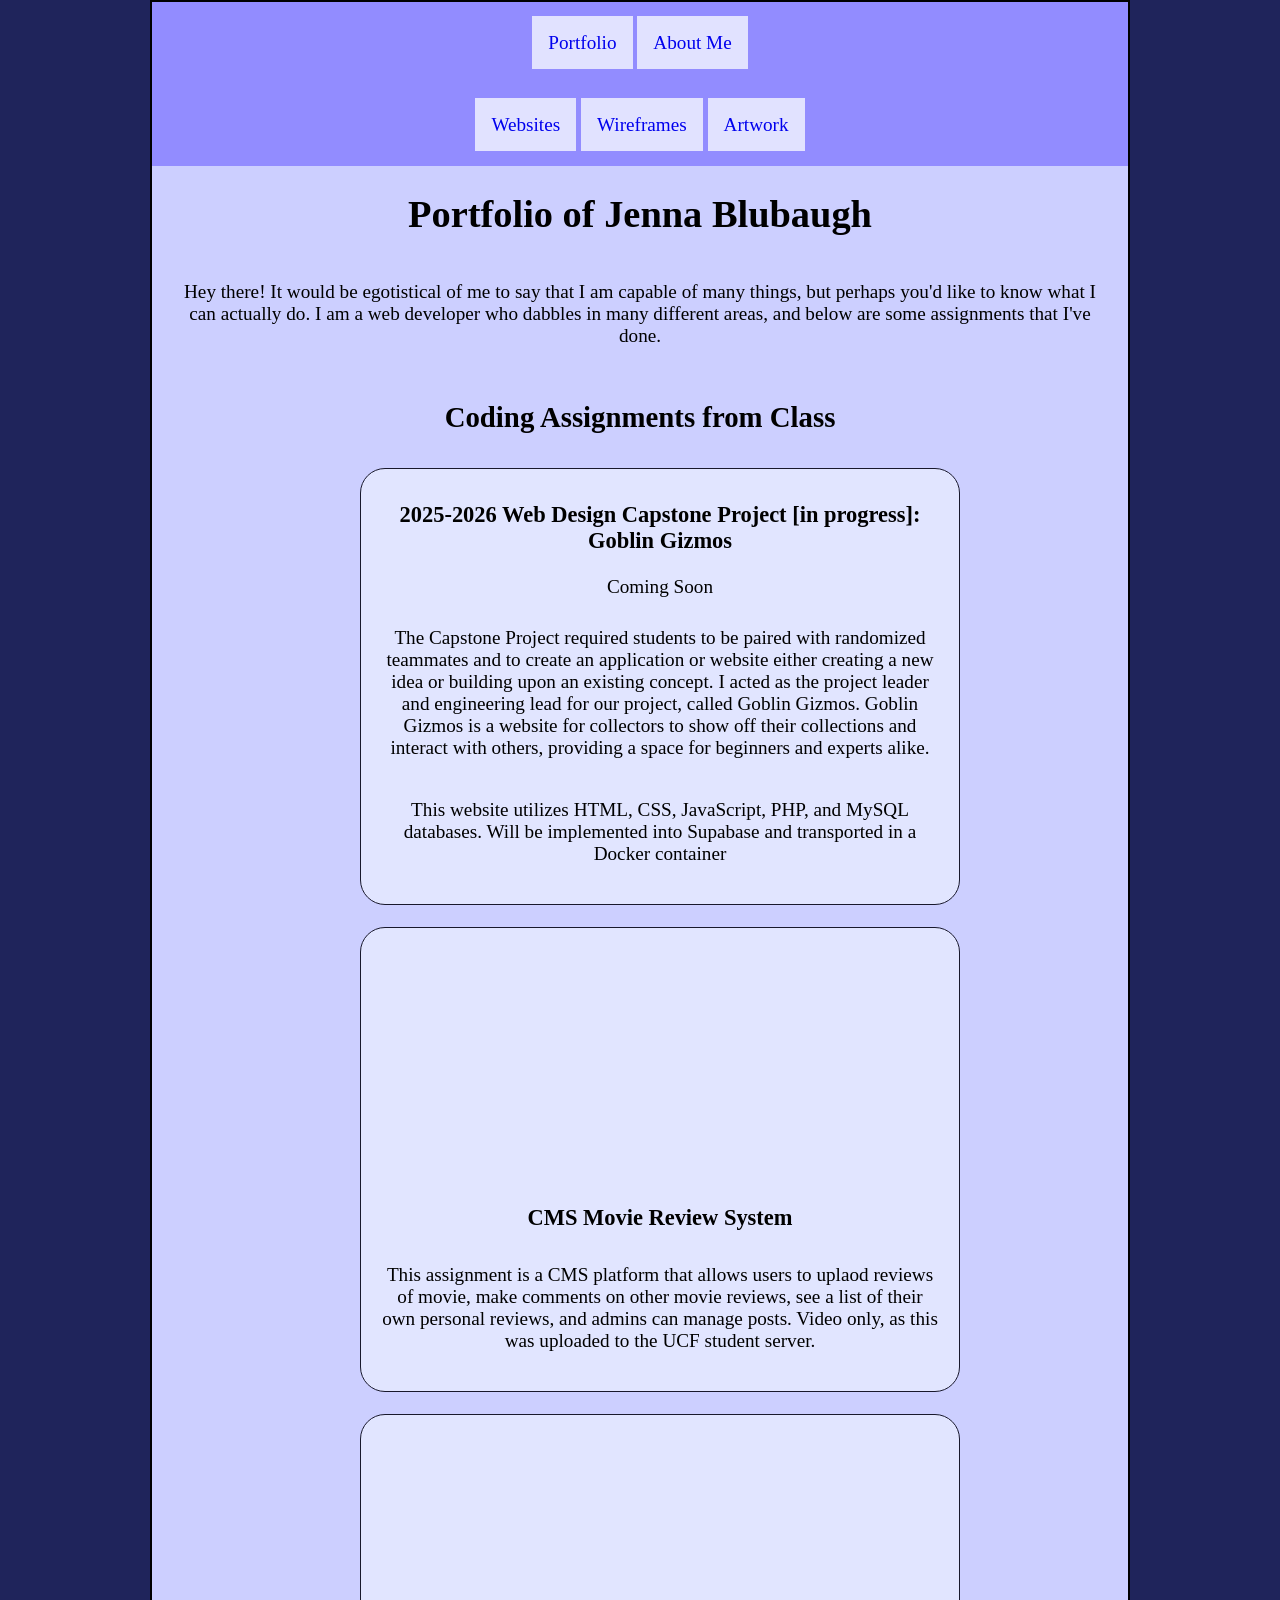
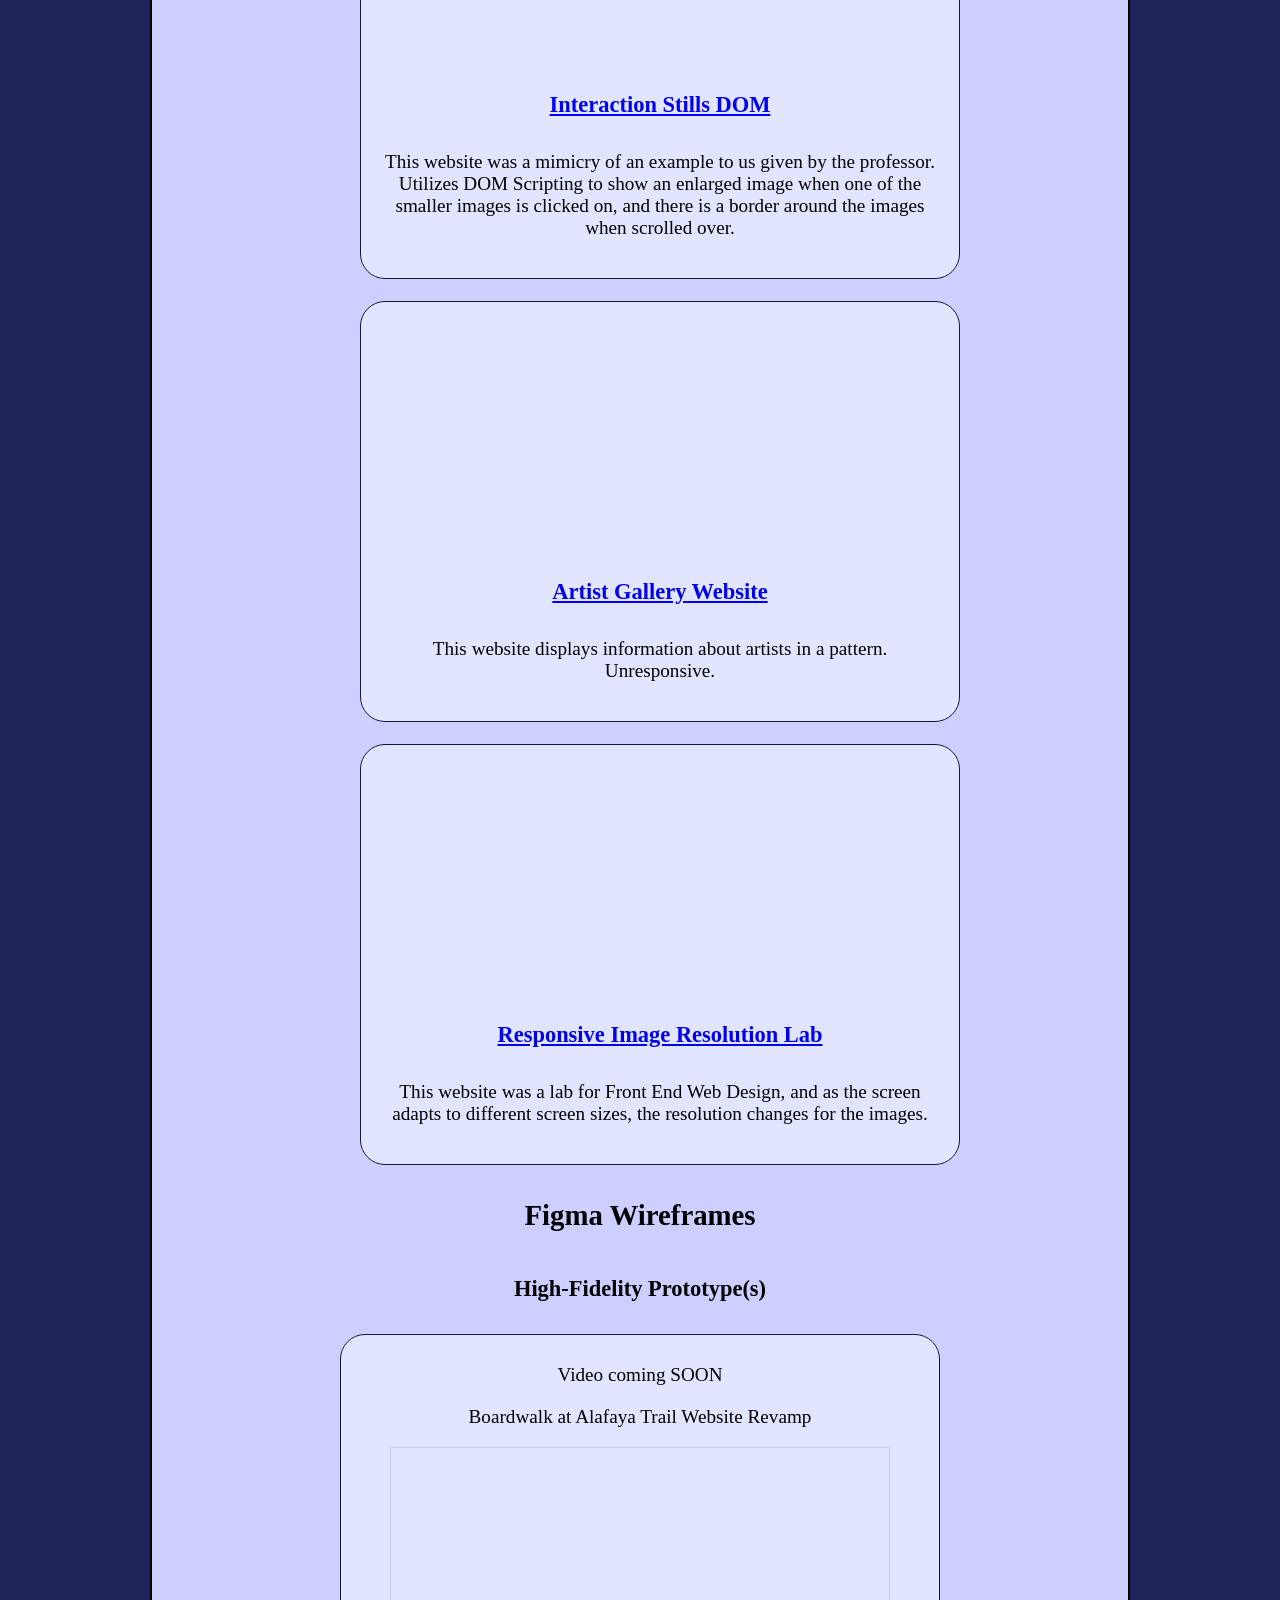
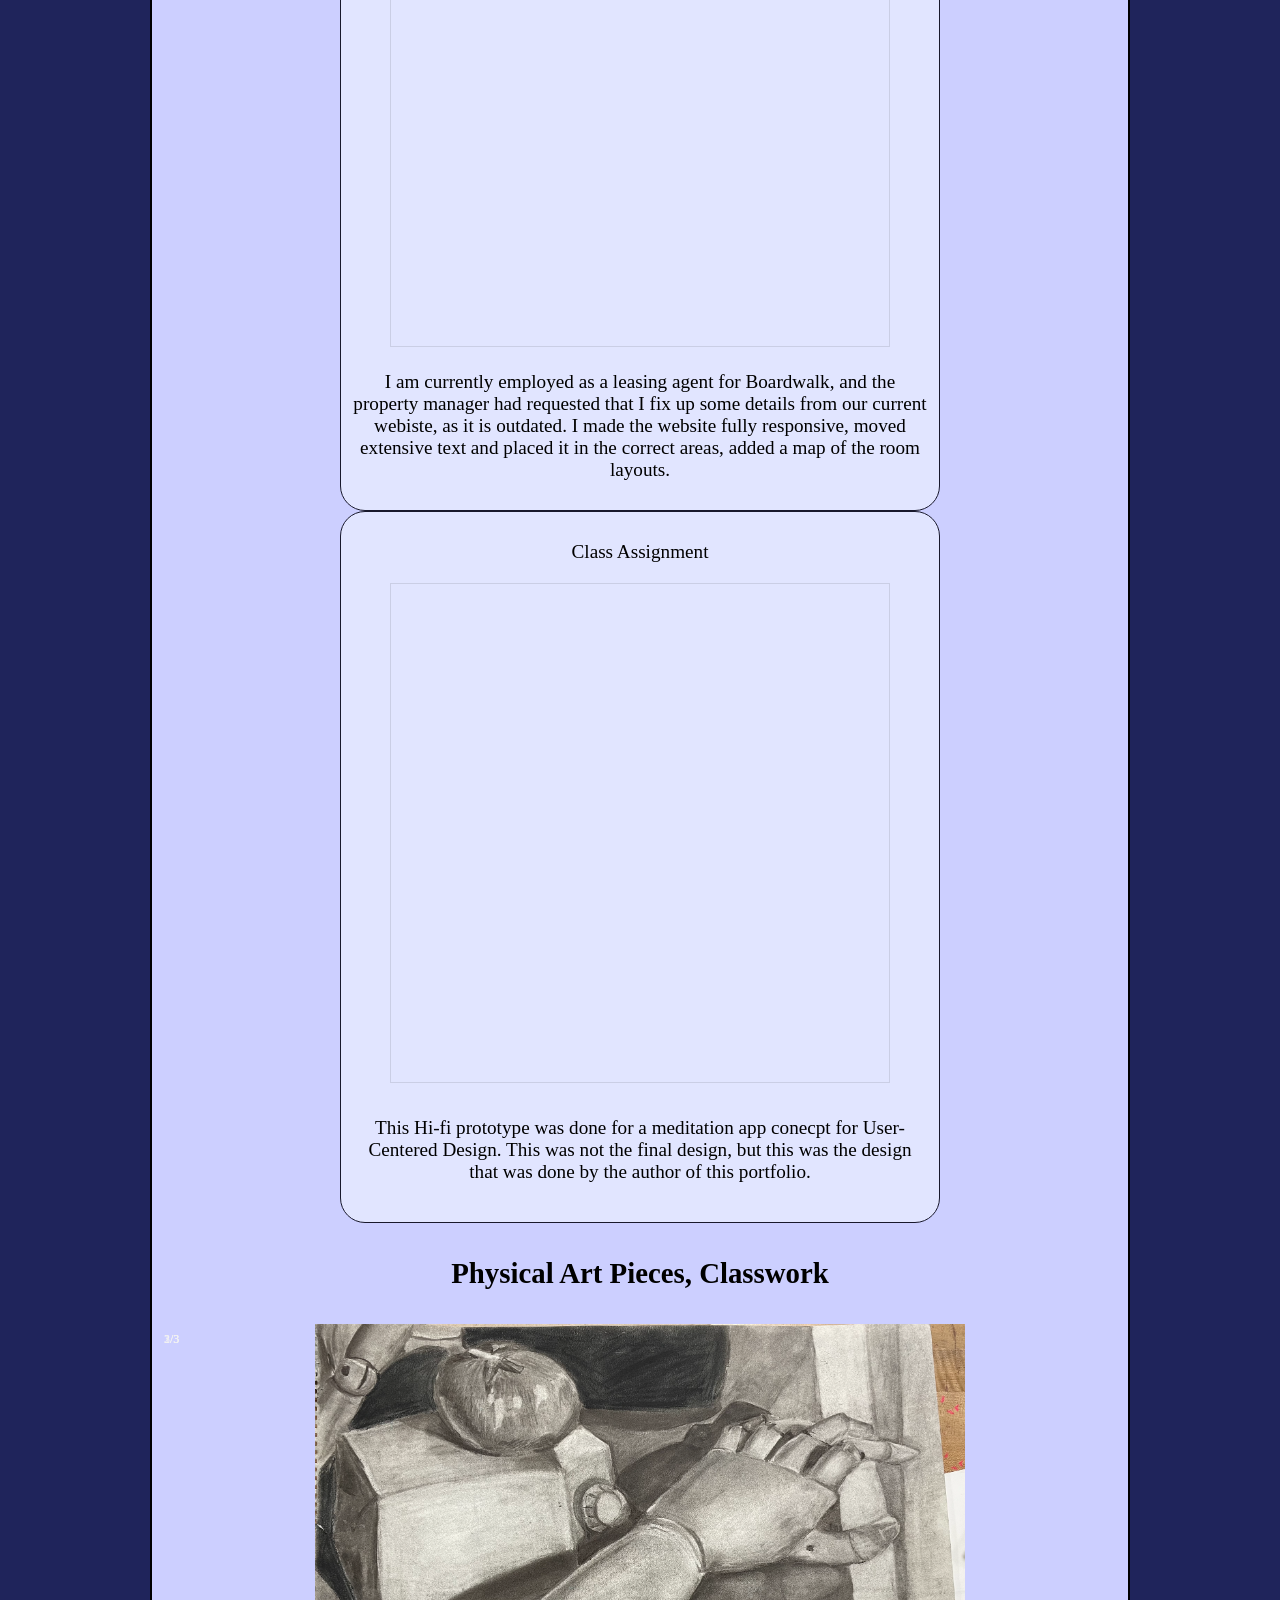
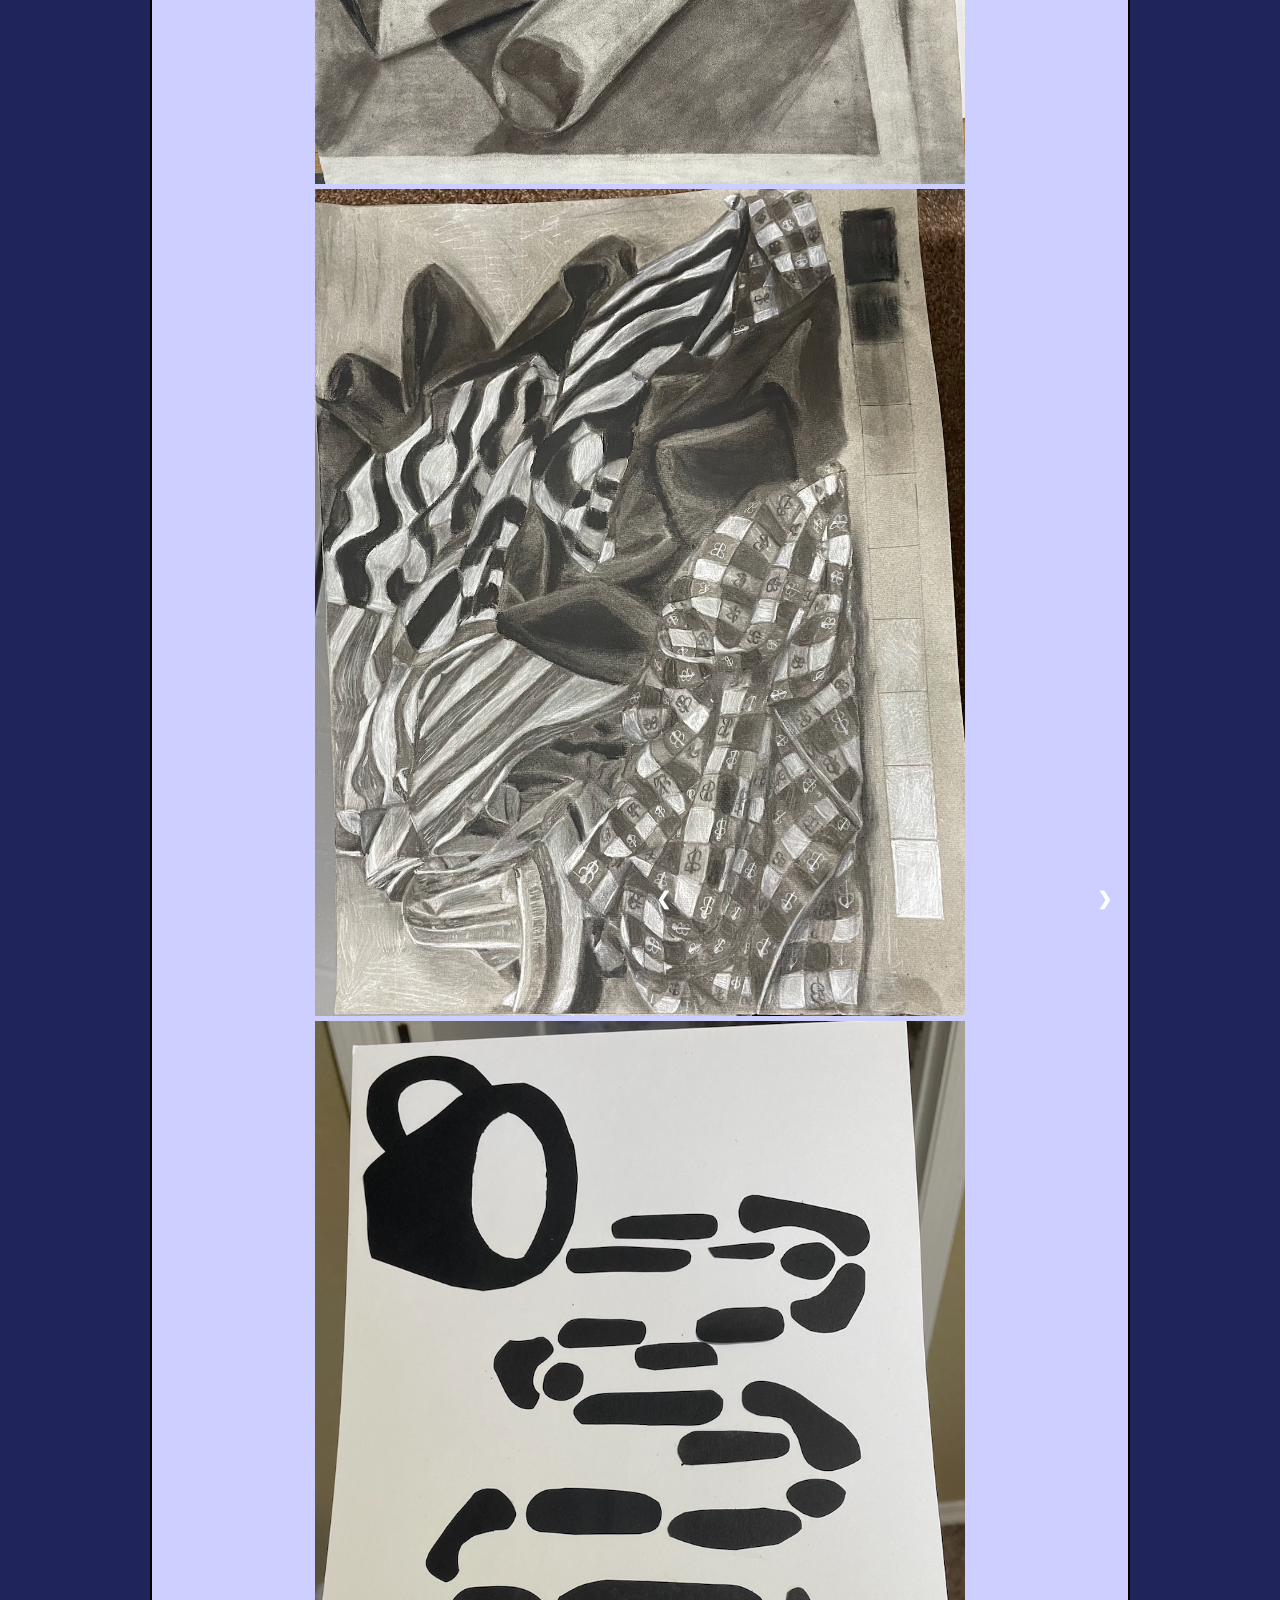
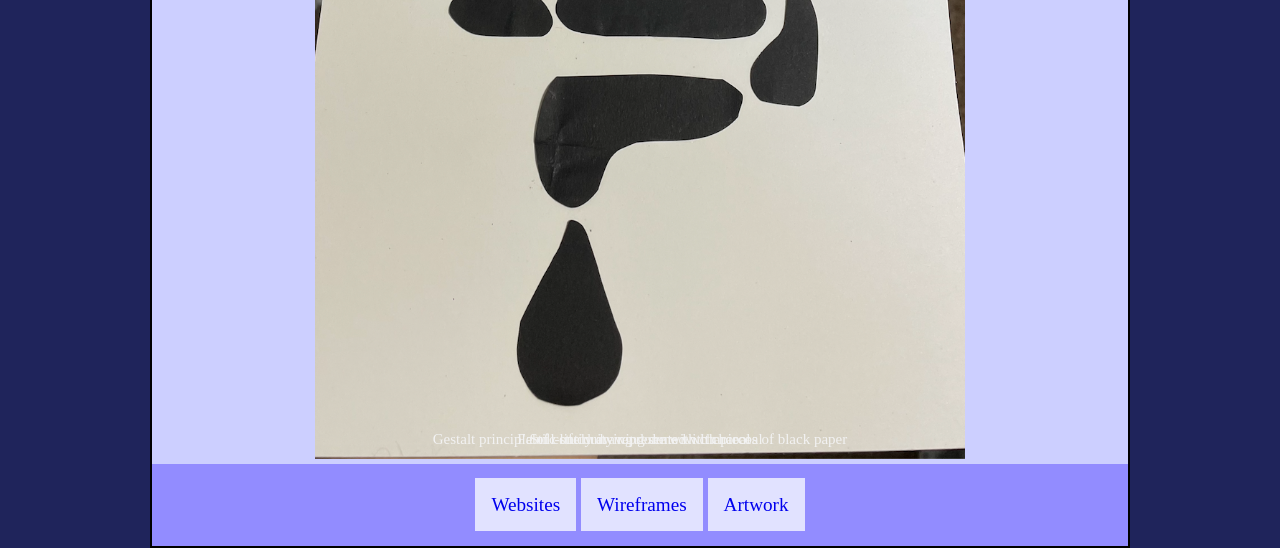
==== index.html @ 67f04506 "Change iframe size from 800x450 to 500x500 Updated iframe dimensions to improve layout." ====
<!DOCTYPE html>
<html lang="en">

<head>
    <meta charset="UTF-8">
    <meta name="viewport" content="width=device-width, initial-scale=1.0">
    <title>Jenna Blubaugh Portfolio</title>
    <link rel="stylesheet" type="text/css" href="indexStyle.css">

    <script>

        let slideIndex = 1;
        showSlides(slideIndex);

        // Next/previous controls
        function plusSlides(n) {
            showSlides(slideIndex += n);
        }

        // Thumbnail image controls
        function currentSlide(n) {
            showSlides(slideIndex = n);
        }

        function showSlides(n) {
            let i;
            let slides = document.getElementsByClassName("slideFade");

            if (n > slides.length) { slideIndex = 1 }
            if (n < 1) { slideIndex = slides.length }
            for (i = 0; i < slides.length; i++) {
                slides[i].style.display = "none";
            }

            slides[slideIndex - 1].style.display = "block";
            dots[slideIndex - 1].className += " active";
        }




    </script>
</head>

<body>
    <header>

        <nav>

            <a href="index.html" class="divNav">Portfolio</a>
            <a href="about.html" class="divNav">About Me</a>



        </nav>


        <nav>

            <a href="#websites">
                <div class="divNav">Websites</div>
            </a>

            <a href="#wireframes">
                <div class="divNav">Wireframes</div>
            </a>
            <a href=#artwork>
                <div class="divNav"> Artwork</div>
            </a>


        </nav>
    </header>


    <div id="websiteContent">

        <h1>Portfolio of Jenna Blubaugh</h1>

        <p id="introductionPara">Hey there! It would be egotistical of me to say that
            I am capable of many things, but perhaps you'd like to know what I can actually do. I am a web developer who
            dabbles in many different areas, and below are some assignments that I've done.
        </p>




        <h2 class="heading" id="websites">Coding Assignments from Class</h2>

        <ul>


            <div class="itemBox">
                <li>
                    <h3>2025-2026 Web Design Capstone Project [in progress]: Goblin Gizmos</h3>
                </li>


                <div class="comingSoonBox">
                    <!--Make this a box-->
                    <p>Coming Soon</p>
                </div>

                <p class="description">The Capstone Project required students to be paired with randomized teammates and
                    to create an application or website either creating a new idea or building upon an existing concept.
                    I acted as the project leader and engineering lead for our project, called Goblin Gizmos. Goblin
                    Gizmos is a website for collectors to show off their collections and interact with others, providing
                    a space for beginners and experts alike.</p>

                <p class="description">This website utilizes HTML, CSS, JavaScript, PHP, and MySQL databases. Will be
                    implemented into Supabase and transported in a Docker container</p>



            </div>
            <br>

            <div class="itemBox">

                <video width="320" height="240" autoplay muted>
                    <source src="assignment05Recording.MP4" type="video/mp4">
                </video>


                <li>
                    <h3>CMS Movie Review System</h3>
                </li>


                <p class="description">This assignment is a CMS platform that allows users to uplaod reviews of movie,
                    make comments on other movie reviews, see a list of their own personal reviews, and admins can
                    manage posts. Video only, as this was uploaded to the UCF student server.</p>



            </div>
            <br>

            <div class="itemBox">

                <video width="320" height="240" autoplay muted>
                    <source src="domLab - HD 720p.MP4" type="video/mp4">
                </video>


                <li><a href="Interaction Stills DOM Scripting/gallery.html" class="specificLink">
                        <h3>Interaction Stills
                            DOM
                        </h3>
                    </a></li>

                <p class="description">This website was a mimicry of an example to us given by the professor.
                    Utilizes
                    DOM
                    Scripting
                    to show an enlarged image when one of the smaller images is clicked on, and there is a border
                    around
                    the
                    images
                    when scrolled over.</p>
            </div>
            <br>


            <div class="itemBox">

                <video width="320" height="240" autoplay muted>
                    <source src="rennaissance - HD 720p.MP4" type="video/mp4">
                </video>

                <li><a href="Artists Website/index.html" class="specificLink">
                        <h3>Artist Gallery Website</h3>
                    </a></li>

                <p class="description">This website displays information about artists in a pattern. Unresponsive.</p>

            </div>
            <br>
            <div class="itemBox">

                <video width="320" height="240" autoplay muted>
                    <source src="ImageResolution - HD 720p.MP4" type="video/mp4">
                </video>

                <li><a href="ResponsiveImageResolutionLab/index.html" class="specificLink">
                        <h3>Responsive Image Resolution
                            Lab</h3>
                    </a></li>

                <p class="description"> This website was a lab for Front End Web Design, and as the screen adapts to
                    different
                    screen sizes, the
                    resolution changes for the images.</p>

            </div>

        </ul>

        <h2 class="heading" id="wireframes">Figma Wireframes</h2>

        <h3 class="heading">High-Fidelity Prototype(s)</h3>

 <div class="itemBox">

 <p>Video coming SOON</p>

     <p>Boardwalk at Alafaya Trail Website Revamp</p>

     <iframe style="border: 1px solid rgba(0, 0, 0, 0.1);" width="500" height="500" src="https://embed.figma.com/design/ZnL4vc6xWNan6rd6hbeseK/High-Fi-Boardwalk?node-id=0-1&embed-host=share" allowfullscreen></iframe>

<p>I am currently employed as a leasing agent for Boardwalk, and the property manager had requested that I fix up some details
from our current webiste, as it is outdated.  I made the website fully responsive, moved extensive text and placed it in the 
correct areas, added a map of the room layouts.  </p>

     
 </div>







         <div class="itemBox">

        <p>Class Assignment</p>
        <iframe style="border: 1px solid rgba(0, 0, 0, 0.1);" width="500" height="500"
            src="https://embed.figma.com/design/TIP81wdvfMGOOVutg7Varx/Centra-Prototype---Jenna-Blubaugh?node-id=0-1&embed-host=share"
            allowfullscreen></iframe>

        <p class="description">This Hi-fi prototype was done for a meditation app conecpt for User-Centered Design. This
            was
            not the final
            design,
            but this was the design that was done by the author of this portfolio.</p>
         </div>


        <!--
        <h3 class="heading">Low-Fidelity Prototype(s)</h3>

        <p class="description">The following lo-fi wireframes are done in the design phase
            of the Web Design Capstone for seniors. Three variations in Figma were made, being a phone, tablet, and
            desktop
            layout, planning for mobile-first.</p>


        <iframe style="border: 1px solid rgba(0, 0, 0, 0.1);" width="500" height="500"
            src="https://embed.figma.com/design/NwfrQVUoP0lALyEISe7WZ5/LoFi-Prototype-Phone---Goblin-Gizmos?node-id=0-1&embed-host=share"
            allowfullscreen></iframe>


        <iframe style="border: 1px solid rgba(0, 0, 0, 0.1);" width="500" height="500"
            src="https://embed.figma.com/design/nDXxJygw0sOTkU6MmvKFz3/Goblin-Gizmos-Wireframe-TABLET?node-id=0-1&embed-host=share"
            allowfullscreen></iframe>


        <iframe style="border: 1px solid rgba(0, 0, 0, 0.1);" width="500" height="500"
            src="https://embed.figma.com/design/91FjytbQcfVmIlbGwhRWey/Goblin-Gizmos-Wireframe-DESKTOP?node-id=0-1&embed-host=share"
            allowfullscreen></iframe>-->

        <h2 class="heading" id="artwork">Physical Art Pieces, Classwork</h2>

        <div class="slideshow">
            <div class="slideFade fade">
                <div class="imgNumber">1/3</div>
                <img src="StillLifeCharcoal.png" alt="A still life drawing done with charcoal">
                <div class="imgText">Still-life drawing done with charcoal</div>
            </div>

            <div class="slideFade fade">
                <div class="imgNumber">2/3</div>
                <img src="FabricCharcoal.png" alt="Fabric study drawing done with charcoal">
                <div class="imgText">Fabric study drawing done with charcoal</div>
            </div>


            <div class="slideFade fade">
                <div class="imgNumber">3/3</div>
                <img src="ContinuityGestalt.png"
                    alt="Gestalt principle of continuity represented with pieces of black paper">
                <div class="imgText">Gestalt principle of continuity represented with pieces of black paper</div>
            </div>

            <a class="previous" onclick="plusSlides(-1)">&#10094;</a>
            <a class="next" onclick="plusSlides(1)">&#10095;</a>


        </div>
    </div>

    <footer>
        <!--Return to top and maybe another nav-->
        <nav>

            <a href="#websites">
                <div class="divNav">Websites</div>
            </a>

            <a href="#wireframes">
                <div class="divNav">Wireframes</div>
            </a>
            <a href=#artwork>
                <div class="divNav"> Artwork</div>
            </a>



        </nav>
    </footer>
</body>

</html>
---- indexStyle.css ----
* {
    box-sizing: border-box
}



body {
    font-family: Georgia, 'Times New Roman', Times, serif;
    background-color: rgb(204, 207, 255);
    margin-left: 0px;
    margin-right: 0px;
    margin-top: 0px;
    margin-bottom: 0px;

}


.headshot {
    width: 300px;
    border-radius: 50;
}

.itemBox {
    border: solid 1px rgb(24, 24, 44);
    border-radius: 25px;
    padding: 10px;
    text-align: center;
    margin: 0 auto;
    background-color: rgb(225, 229, 255);

    /* Adjust width as needed */

}


ul {
    list-style: none;
}

h1 {
    text-align: center;
}

nav {
    /*border: 1px black solid;*/
    text-align: center;
    padding: 30px;
    background-color: rgb(146, 140, 255);




}

.specificLink {
    text-decoration: underline;
}

a {
    text-decoration: none;
}

a:hover .divNav {
    background-color: rgb(52, 46, 176);

    border-color: rgb(57, 46, 176);
    color: white;
}

.divNav {
    border: solid 1px rgb(226, 225, 255);
    display: inline;
    padding: 15px;
    background-color: rgb(225, 226, 255);


}


#introductionPara {
    margin: auto;
    padding: 20px;
    text-align: center;
    /*width: 425px;*/

}

.skillList {
    text-align: center;
    border: solid 1px black;
    padding: 15px;
    width: 200px;
    border-radius: 25px;
    margin-left: auto;
    margin-right: auto;
    background-color: rgb(225, 229, 255);
}


.miniHeading {
    padding: 10px;
}

.heading {
    padding: 10px;
}


.description {
    padding: 10px;
}



.slideshow {
    max-width: 1000px;
    position: relative;
    margin: auto;
}

.previous,
.next {
    cursor: pointer;
    position: absolute;
    top: 50%;
    width: auto;
    margin-top: -22px;
    padding: 16px;
    color: white;
    font-weight: bold;
    font-size: 18px;
    transition: 0.6s ease;
    border-radius: 0 3px 3px 0;
    user-select: none;
}

.next {
    right: 0;
    border-radius: 3px 0 0 3px;
}


/* On hover, add a black background color with a little bit see-through */
.previous:hover,
.next:hover {
    background-color: rgba(0, 0, 0, 0.8);
}

.imgText {
    color: #f2f2f2;
    font-size: 15px;
    padding: 8px 12px;
    position: absolute;
    bottom: 8px;
    width: 100%;
    text-align: center;
}



.imgNumber {
    color: #f2f2f2;
    font-size: 12px;
    padding: 8px 12px;
    position: absolute;
    top: 0;
}


.fade {
    animation-name: fade;
    animation-duration: 1.5s;
}


@keyframes fade {
    from {
        opacity: .4
    }

    to {
        opacity: 1
    }
}



/*Phone Screen*/

@media (max-width:600px) {

    img {
        width: 450px;
        height: auto;
    }

    .itemBox {
        width: 400px;
    }

    .websiteContent {
        text-align: center;
    }

}


/*Tablet Screen*/
@media (min-width: 600px) and (max-width: 1000px) {

    body {
        font-size: large;
    }

    #skillList {
        width: 400px;
    }


    #websiteContent {
        margin-left: 75px;
        margin-right: 75px;
    }


    img {
        width: 600px;
        height: auto;
    }

}


/*Desktop Screen*/
@media (min-width:1000px) {

    html {
        background-color: rgb(31, 36, 91);
    }

    body {
        margin-left: 150px;
        margin-right: 150px;
        border: solid 2px black;
        text-align: center;
        font-size: larger;

    }

    #skillList {
        width: 400px;
    }



    img {
        width: 650px;
        height: auto;
    }

    .itemBox {
        width: 600px;
    }


}
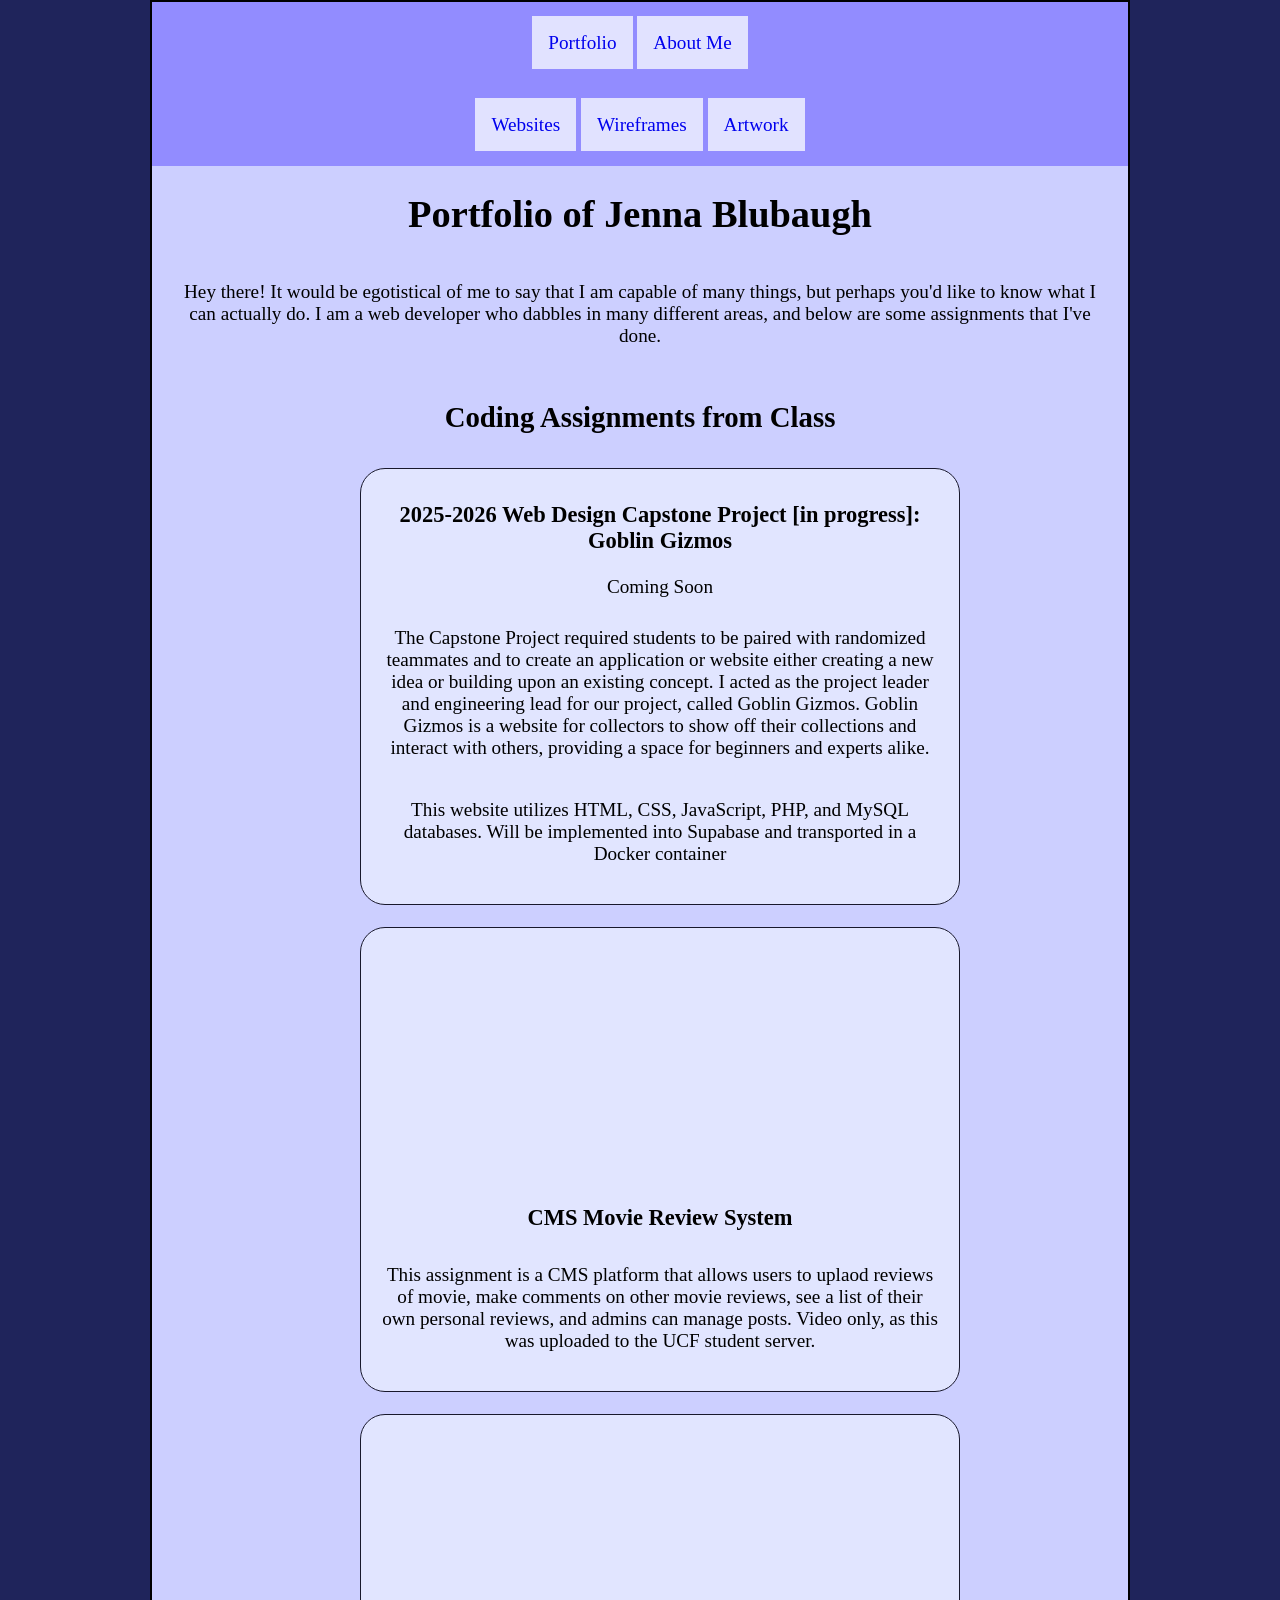
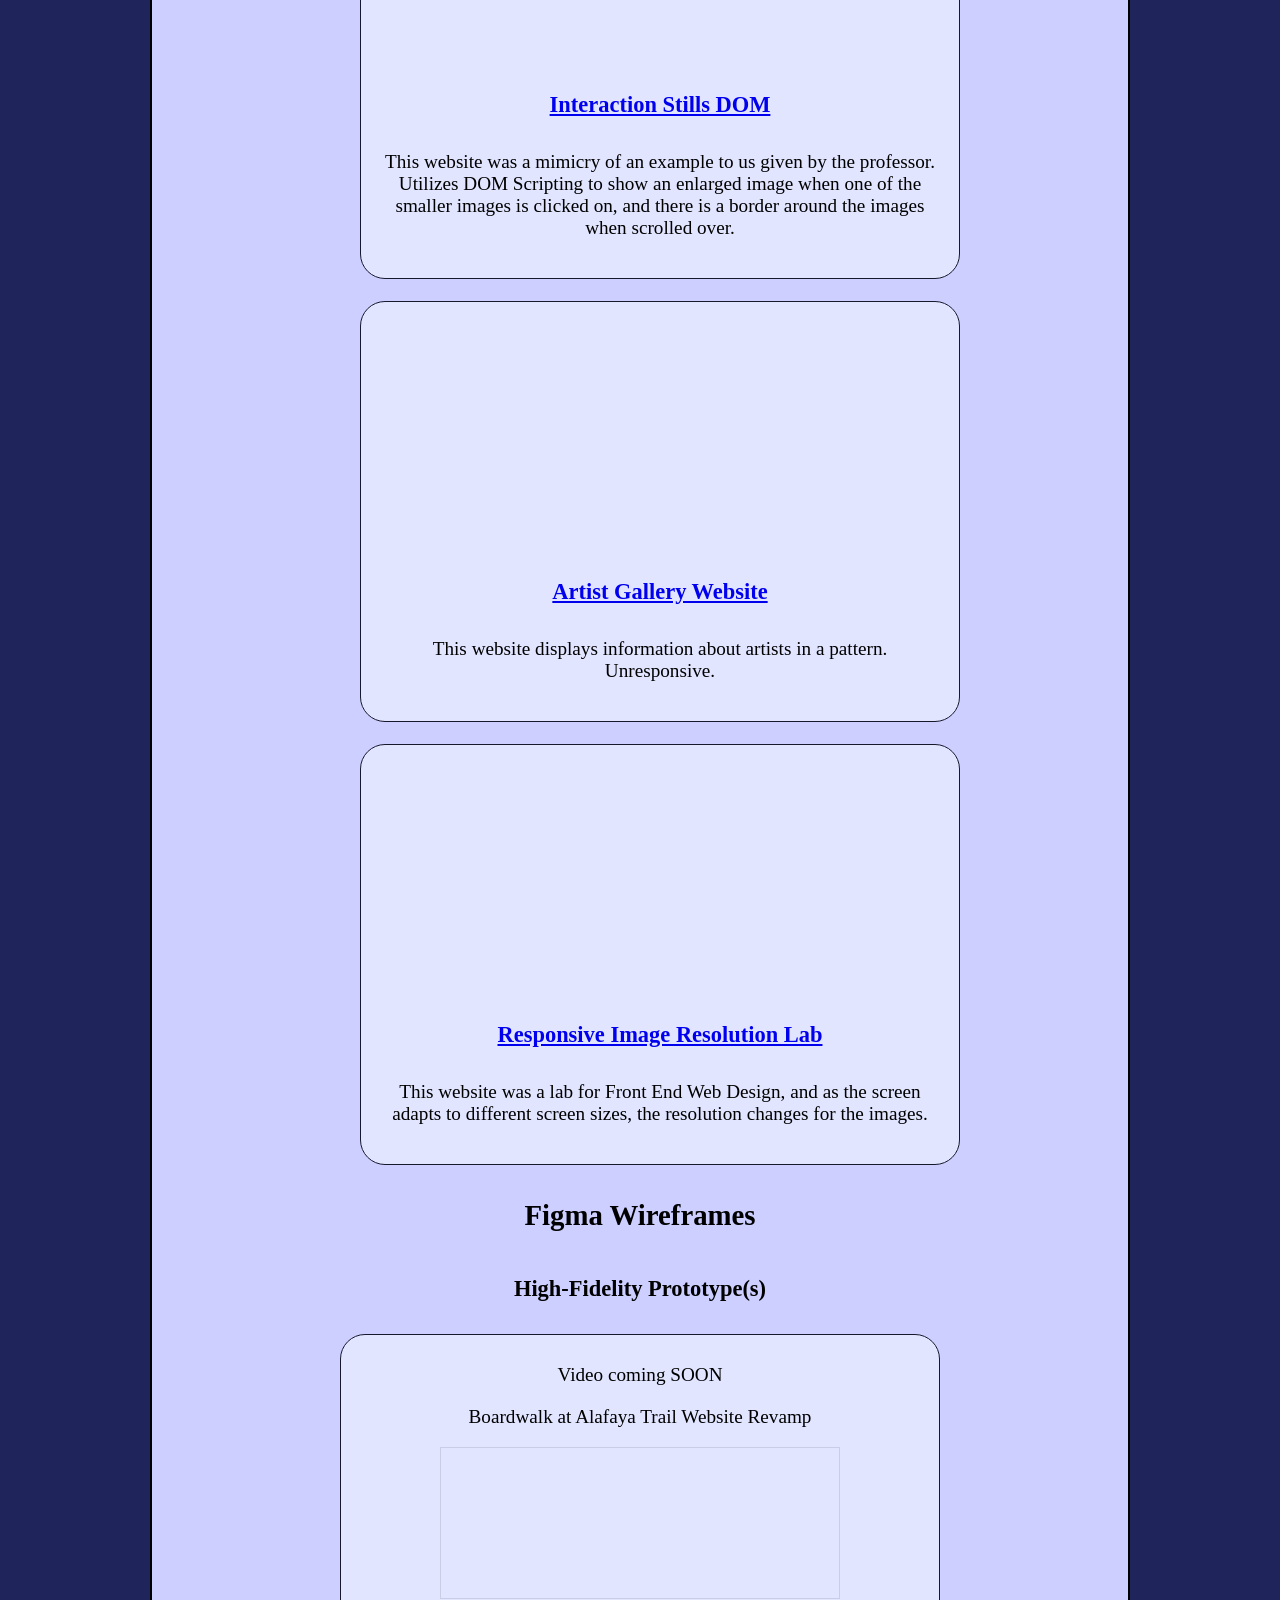
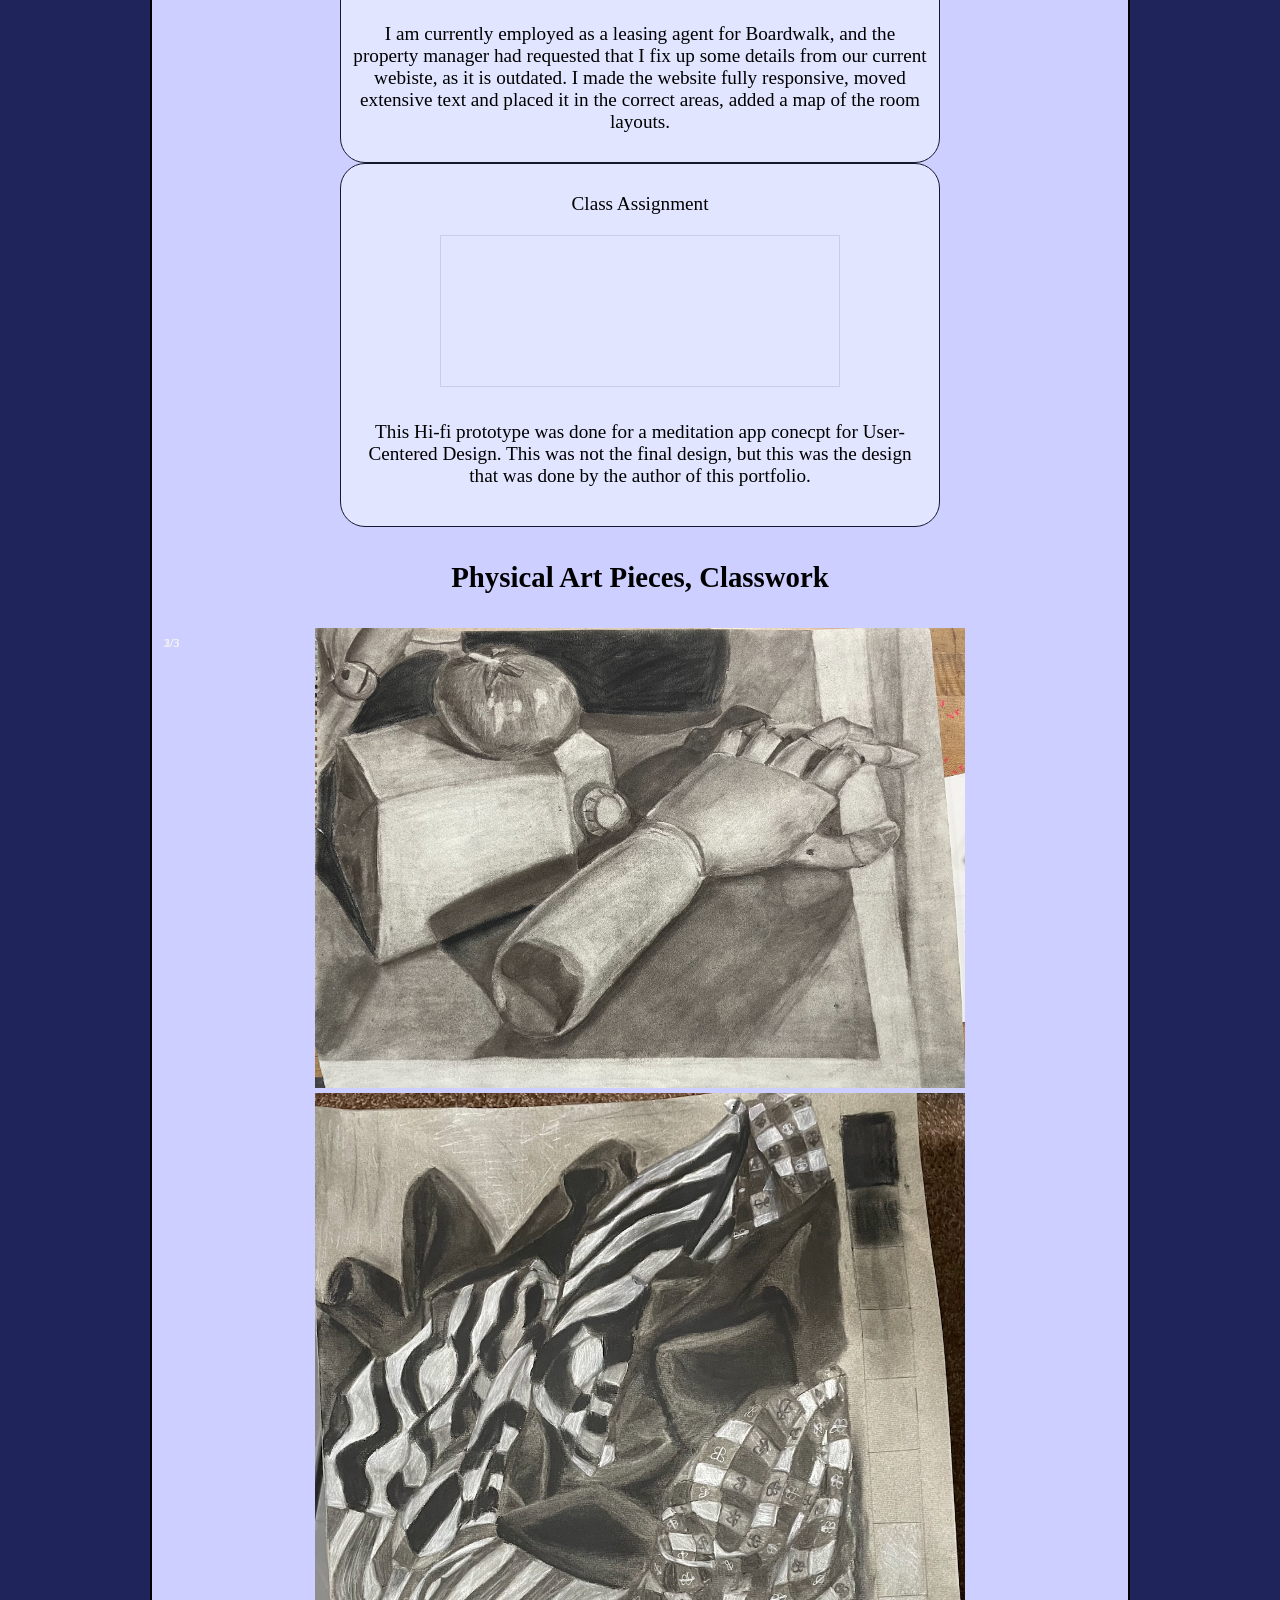
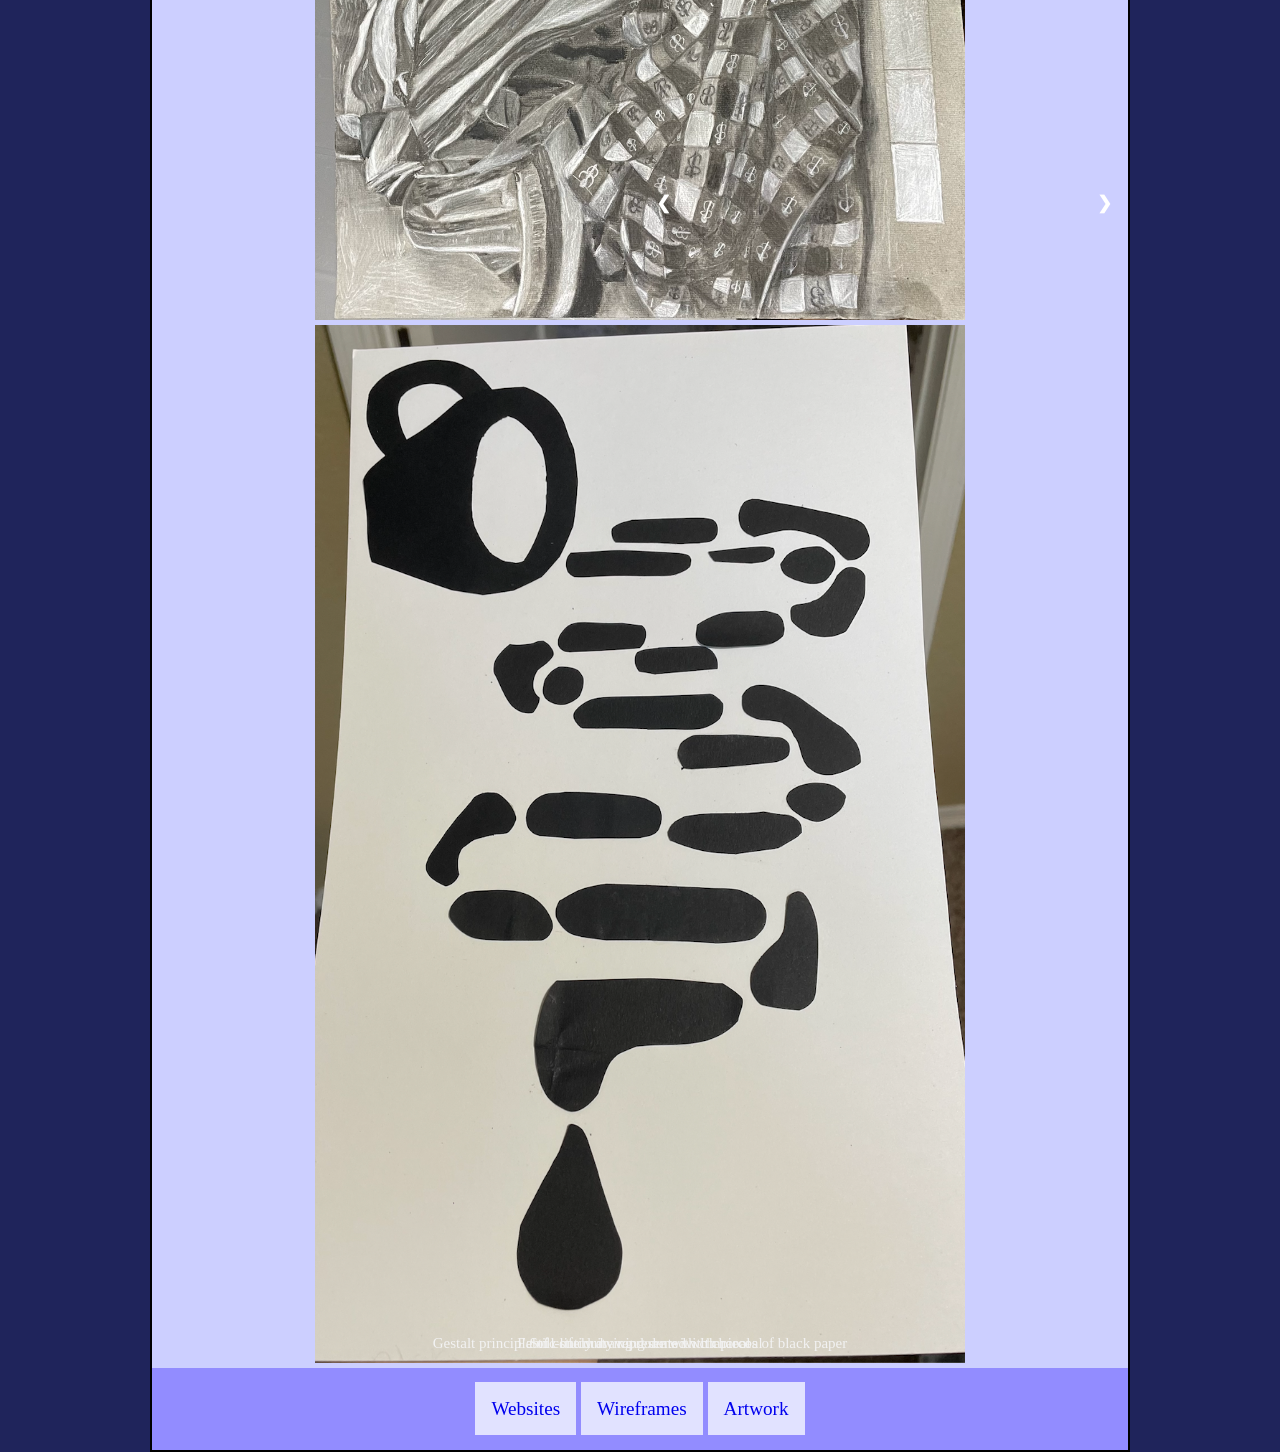
==== commit 746c7b13: "Adjust iframe sizes for improved layout Updated iframe dimensions for better responsiveness." ====
--- a/index.html
+++ b/index.html
@@ -206,7 +206,7 @@
 
      <p>Boardwalk at Alafaya Trail Website Revamp</p>
 
-     <iframe style="border: 1px solid rgba(0, 0, 0, 0.1);" width="500" height="500" src="https://embed.figma.com/design/ZnL4vc6xWNan6rd6hbeseK/High-Fi-Boardwalk?node-id=0-1&embed-host=share" allowfullscreen></iframe>
+     <iframe style="border: 1px solid rgba(0, 0, 0, 0.1);" width="400" height="auto" src="https://embed.figma.com/design/ZnL4vc6xWNan6rd6hbeseK/High-Fi-Boardwalk?node-id=0-1&embed-host=share" allowfullscreen></iframe>
 
 <p>I am currently employed as a leasing agent for Boardwalk, and the property manager had requested that I fix up some details
 from our current webiste, as it is outdated.  I made the website fully responsive, moved extensive text and placed it in the 
@@ -224,7 +224,7 @@
          <div class="itemBox">
 
         <p>Class Assignment</p>
-        <iframe style="border: 1px solid rgba(0, 0, 0, 0.1);" width="500" height="500"
+        <iframe style="border: 1px solid rgba(0, 0, 0, 0.1);" width="400" height="auto"
             src="https://embed.figma.com/design/TIP81wdvfMGOOVutg7Varx/Centra-Prototype---Jenna-Blubaugh?node-id=0-1&embed-host=share"
             allowfullscreen></iframe>
 
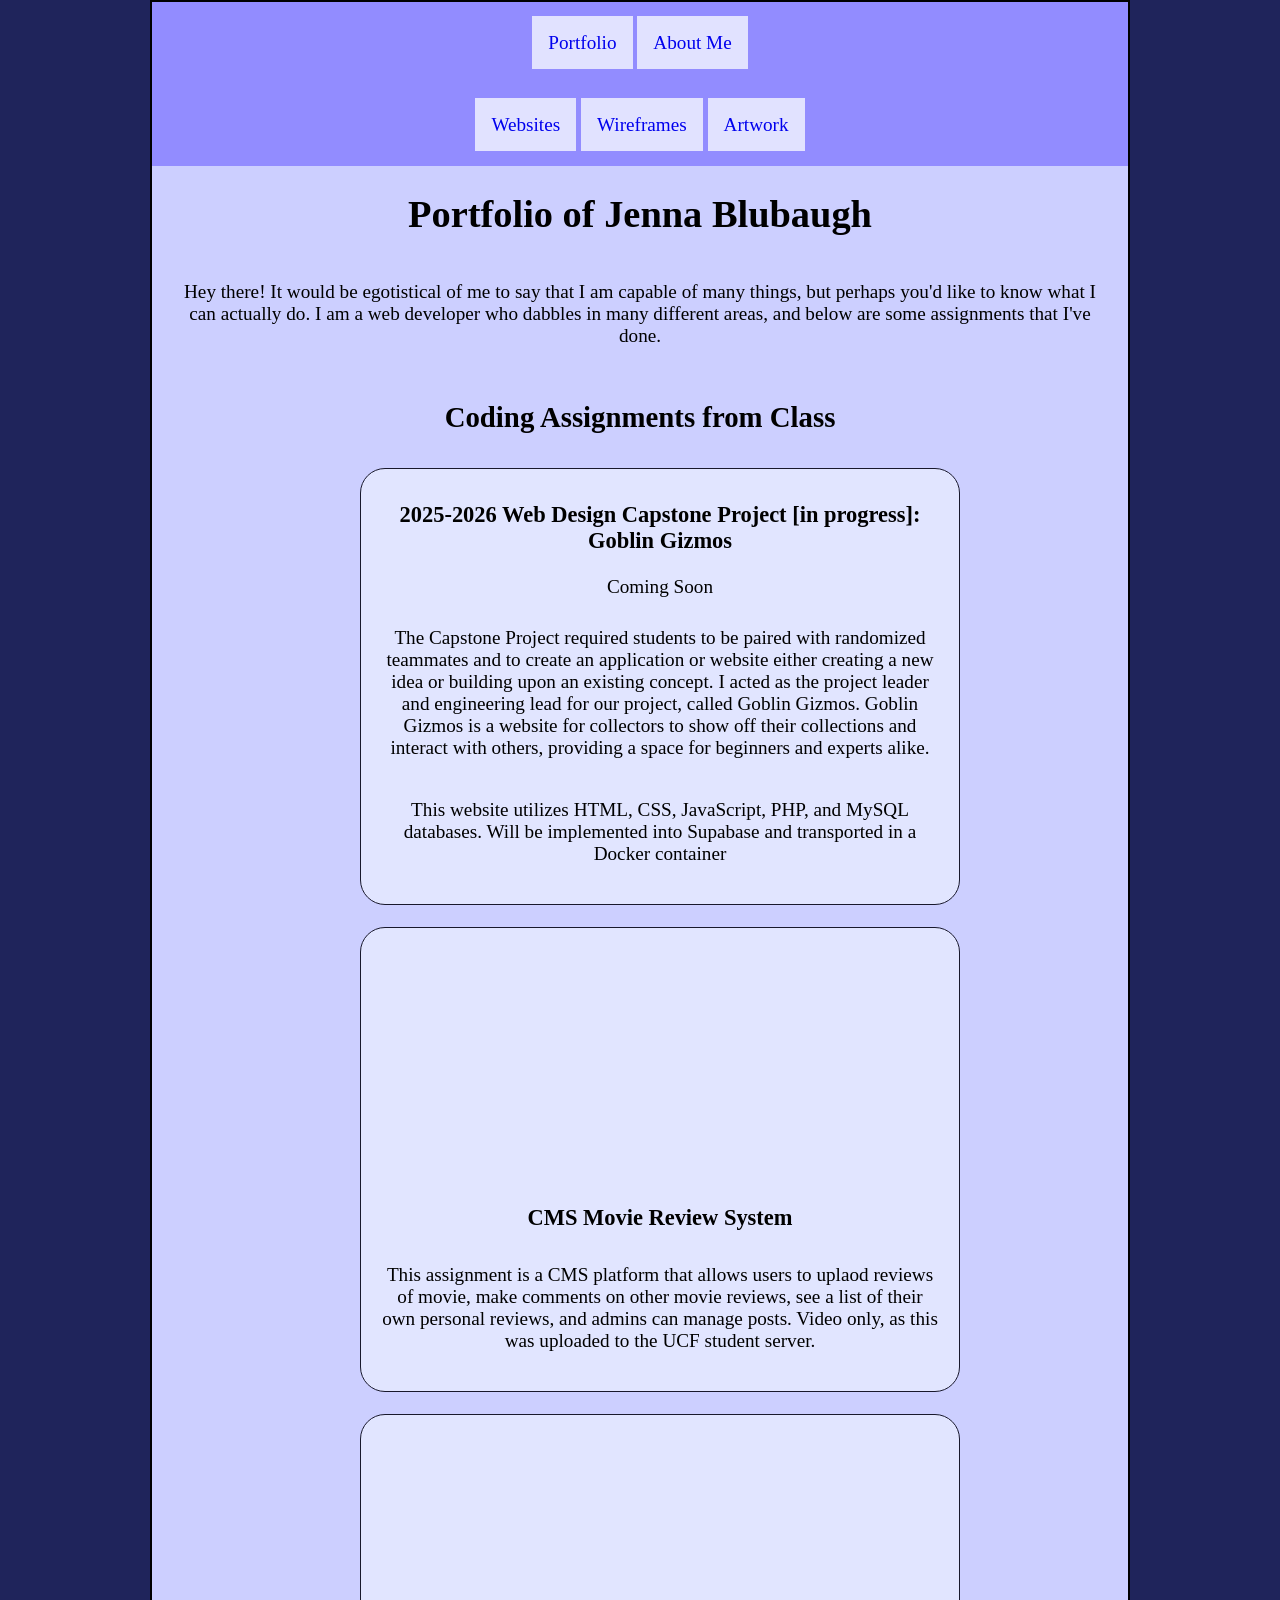
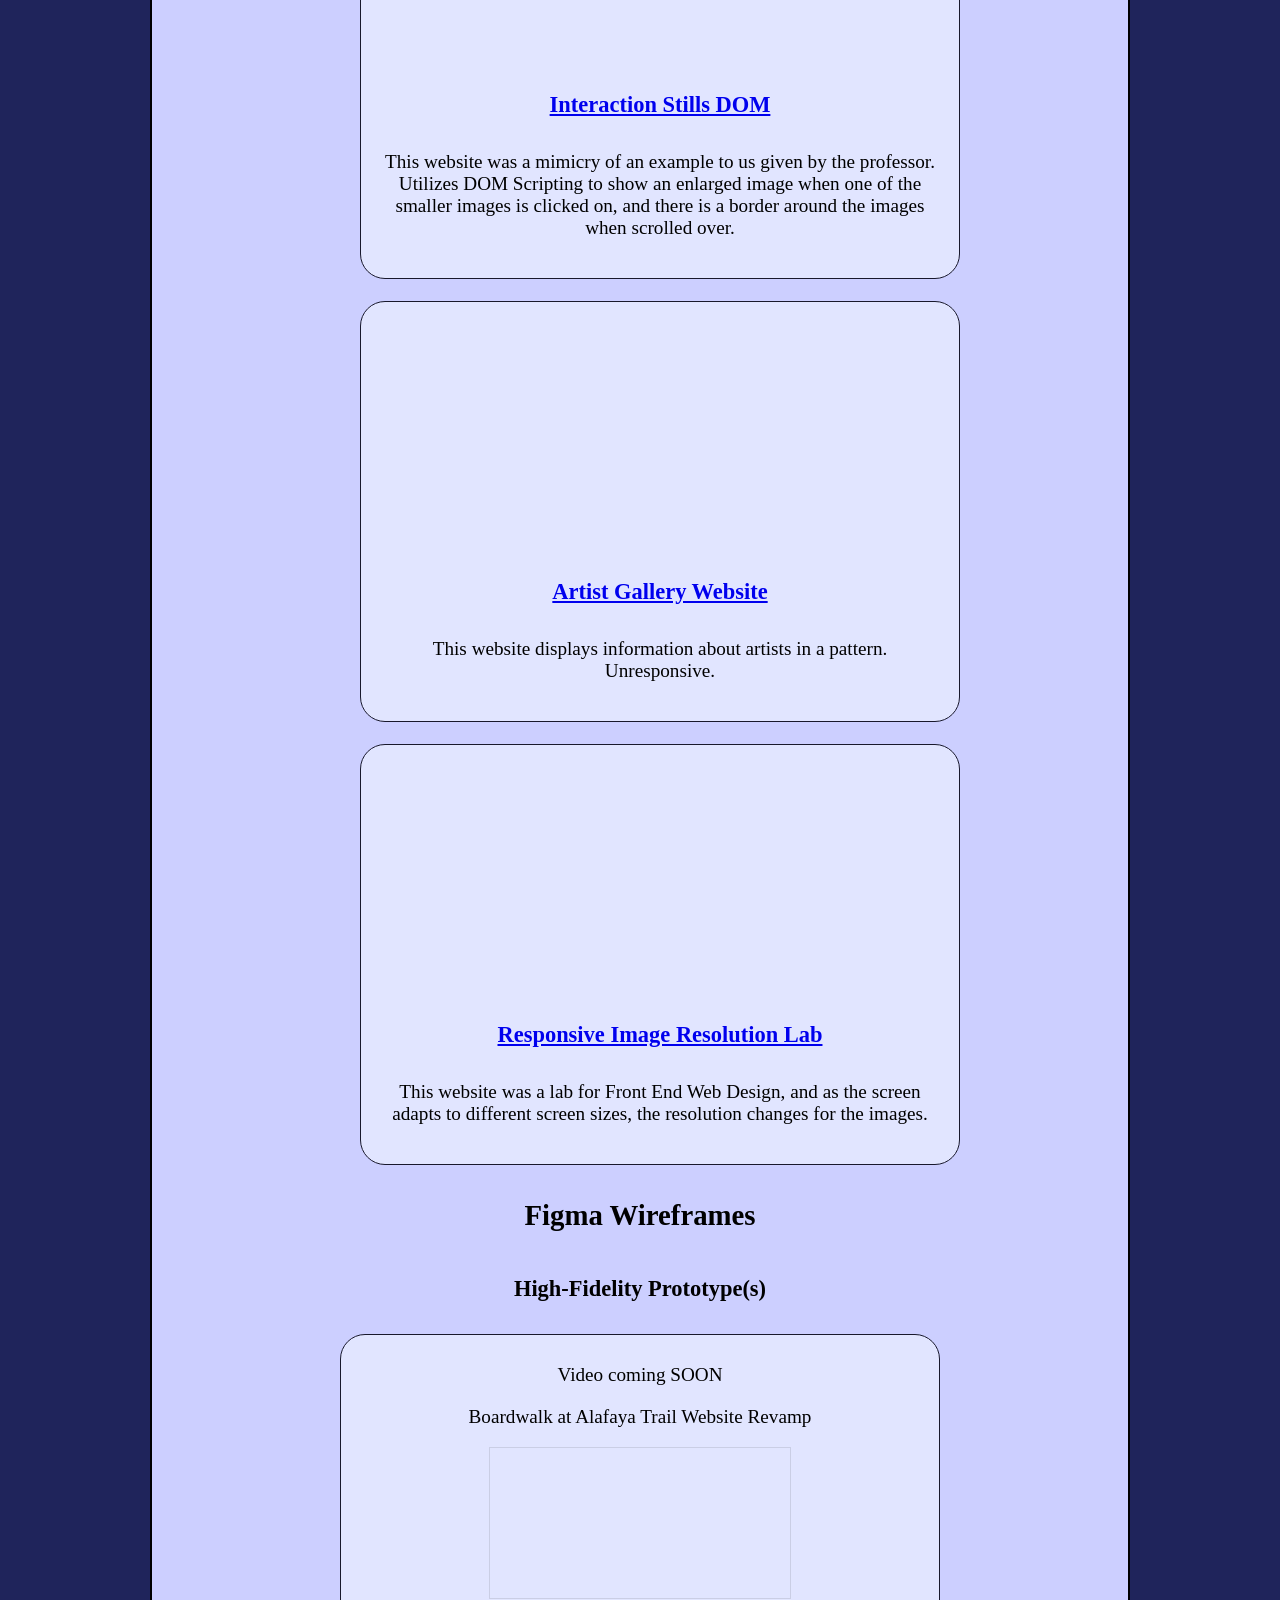
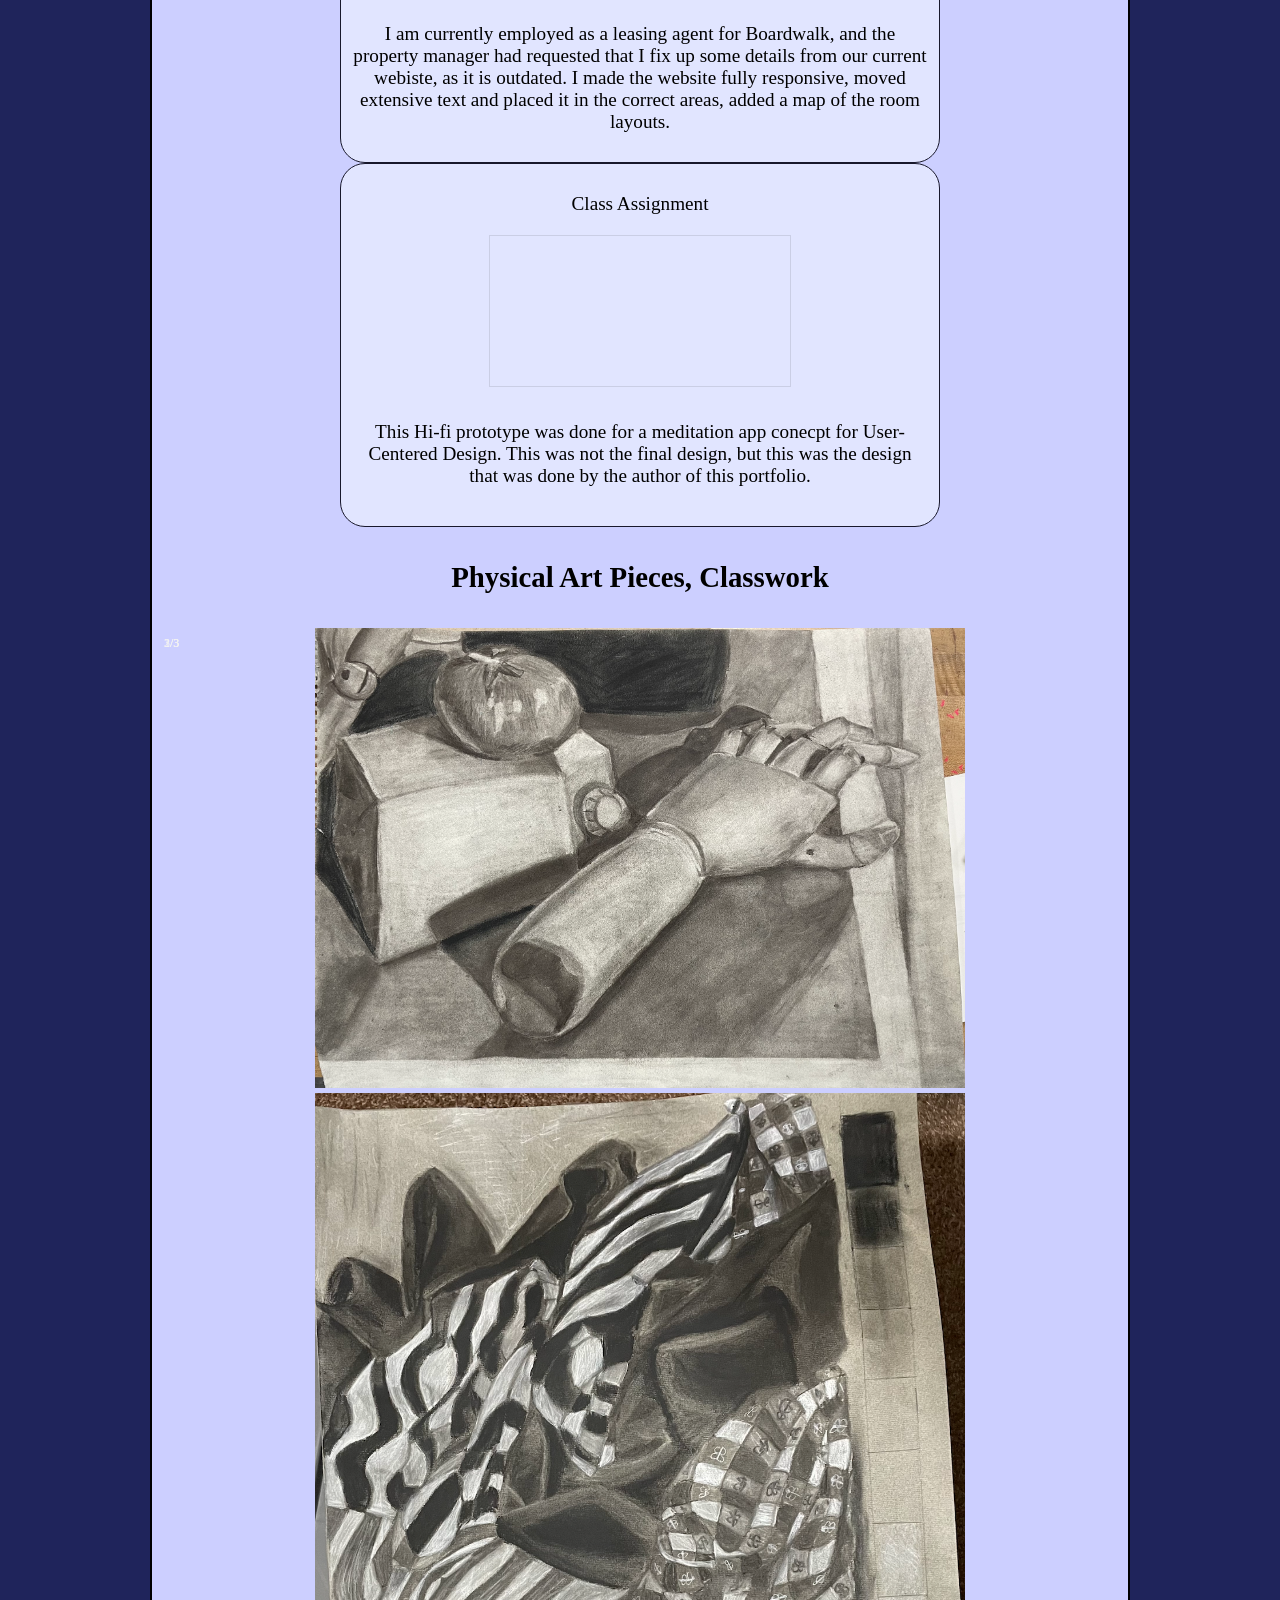
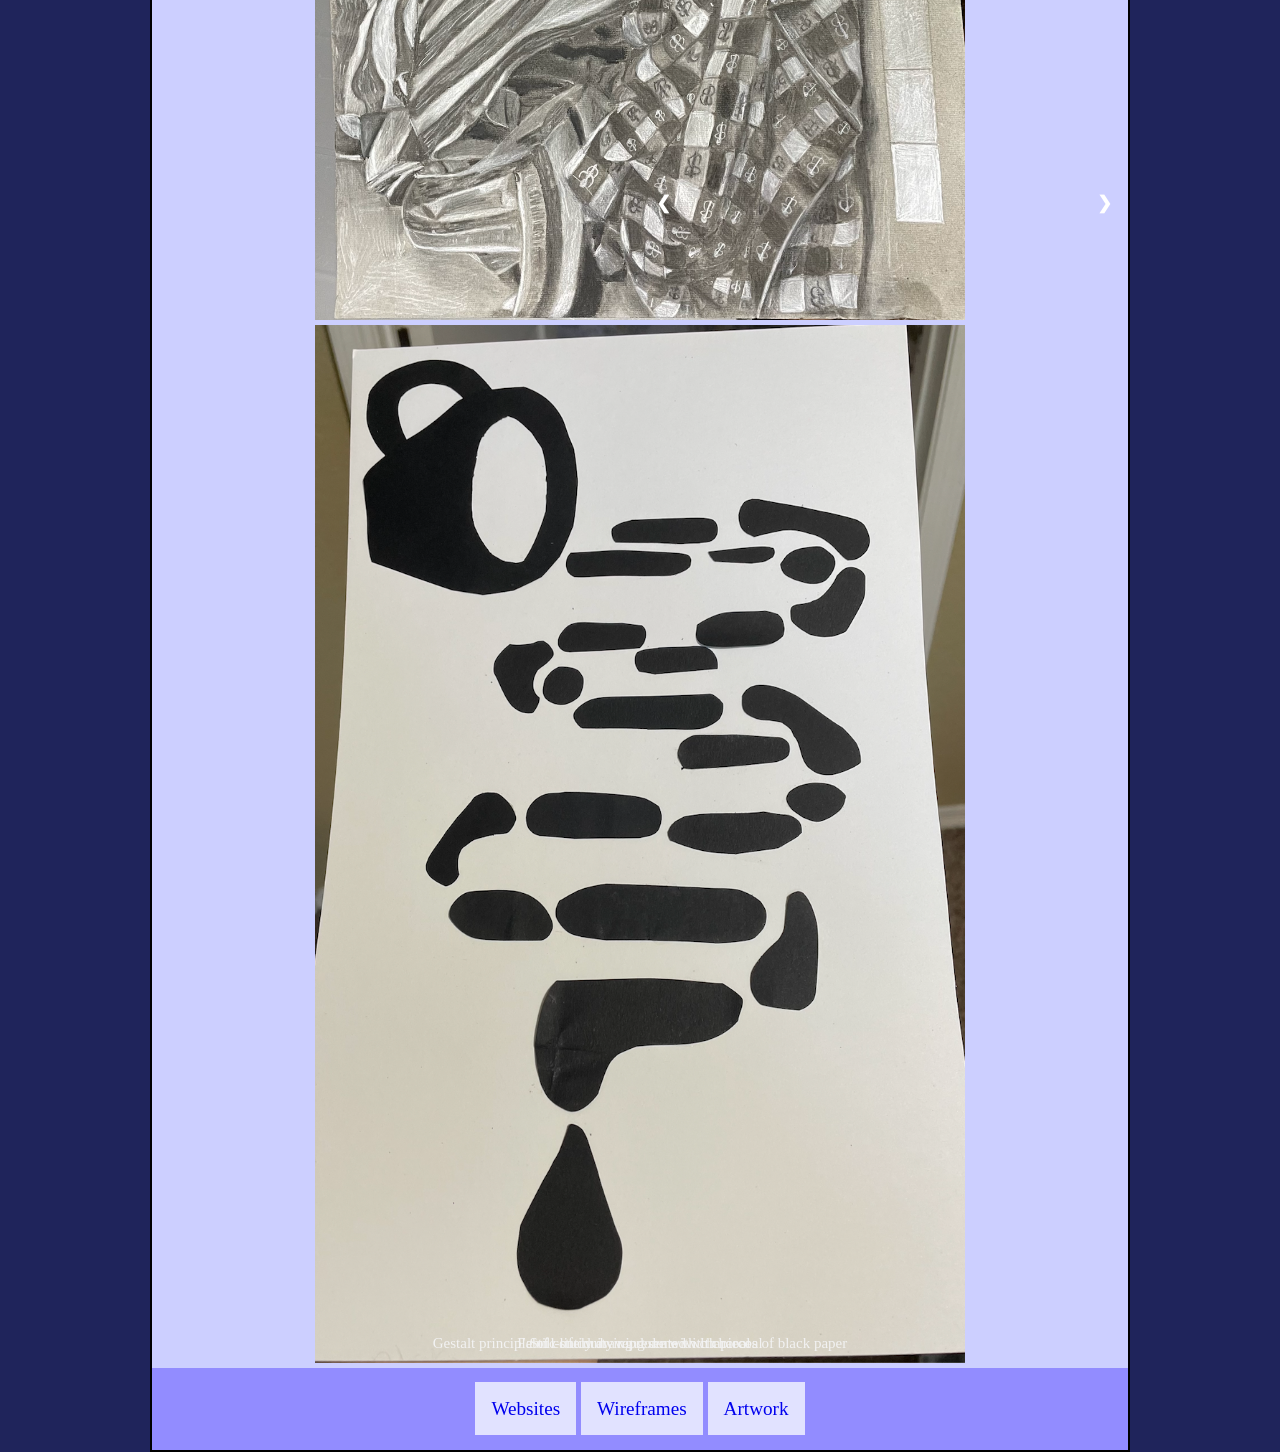
==== commit 2b73db47: "Make iframes responsive in index.html Updated iframe dimensions to be responsive." ====
--- a/index.html
+++ b/index.html
@@ -206,7 +206,7 @@
 
      <p>Boardwalk at Alafaya Trail Website Revamp</p>
 
-     <iframe style="border: 1px solid rgba(0, 0, 0, 0.1);" width="400" height="auto" src="https://embed.figma.com/design/ZnL4vc6xWNan6rd6hbeseK/High-Fi-Boardwalk?node-id=0-1&embed-host=share" allowfullscreen></iframe>
+     <iframe style="border: 1px solid rgba(0, 0, 0, 0.1);" width="auto" height="auto" src="https://embed.figma.com/design/ZnL4vc6xWNan6rd6hbeseK/High-Fi-Boardwalk?node-id=0-1&embed-host=share" allowfullscreen></iframe>
 
 <p>I am currently employed as a leasing agent for Boardwalk, and the property manager had requested that I fix up some details
 from our current webiste, as it is outdated.  I made the website fully responsive, moved extensive text and placed it in the 
@@ -224,7 +224,7 @@
          <div class="itemBox">
 
         <p>Class Assignment</p>
-        <iframe style="border: 1px solid rgba(0, 0, 0, 0.1);" width="400" height="auto"
+        <iframe style="border: 1px solid rgba(0, 0, 0, 0.1);" width="auto" height="auto"
             src="https://embed.figma.com/design/TIP81wdvfMGOOVutg7Varx/Centra-Prototype---Jenna-Blubaugh?node-id=0-1&embed-host=share"
             allowfullscreen></iframe>
 
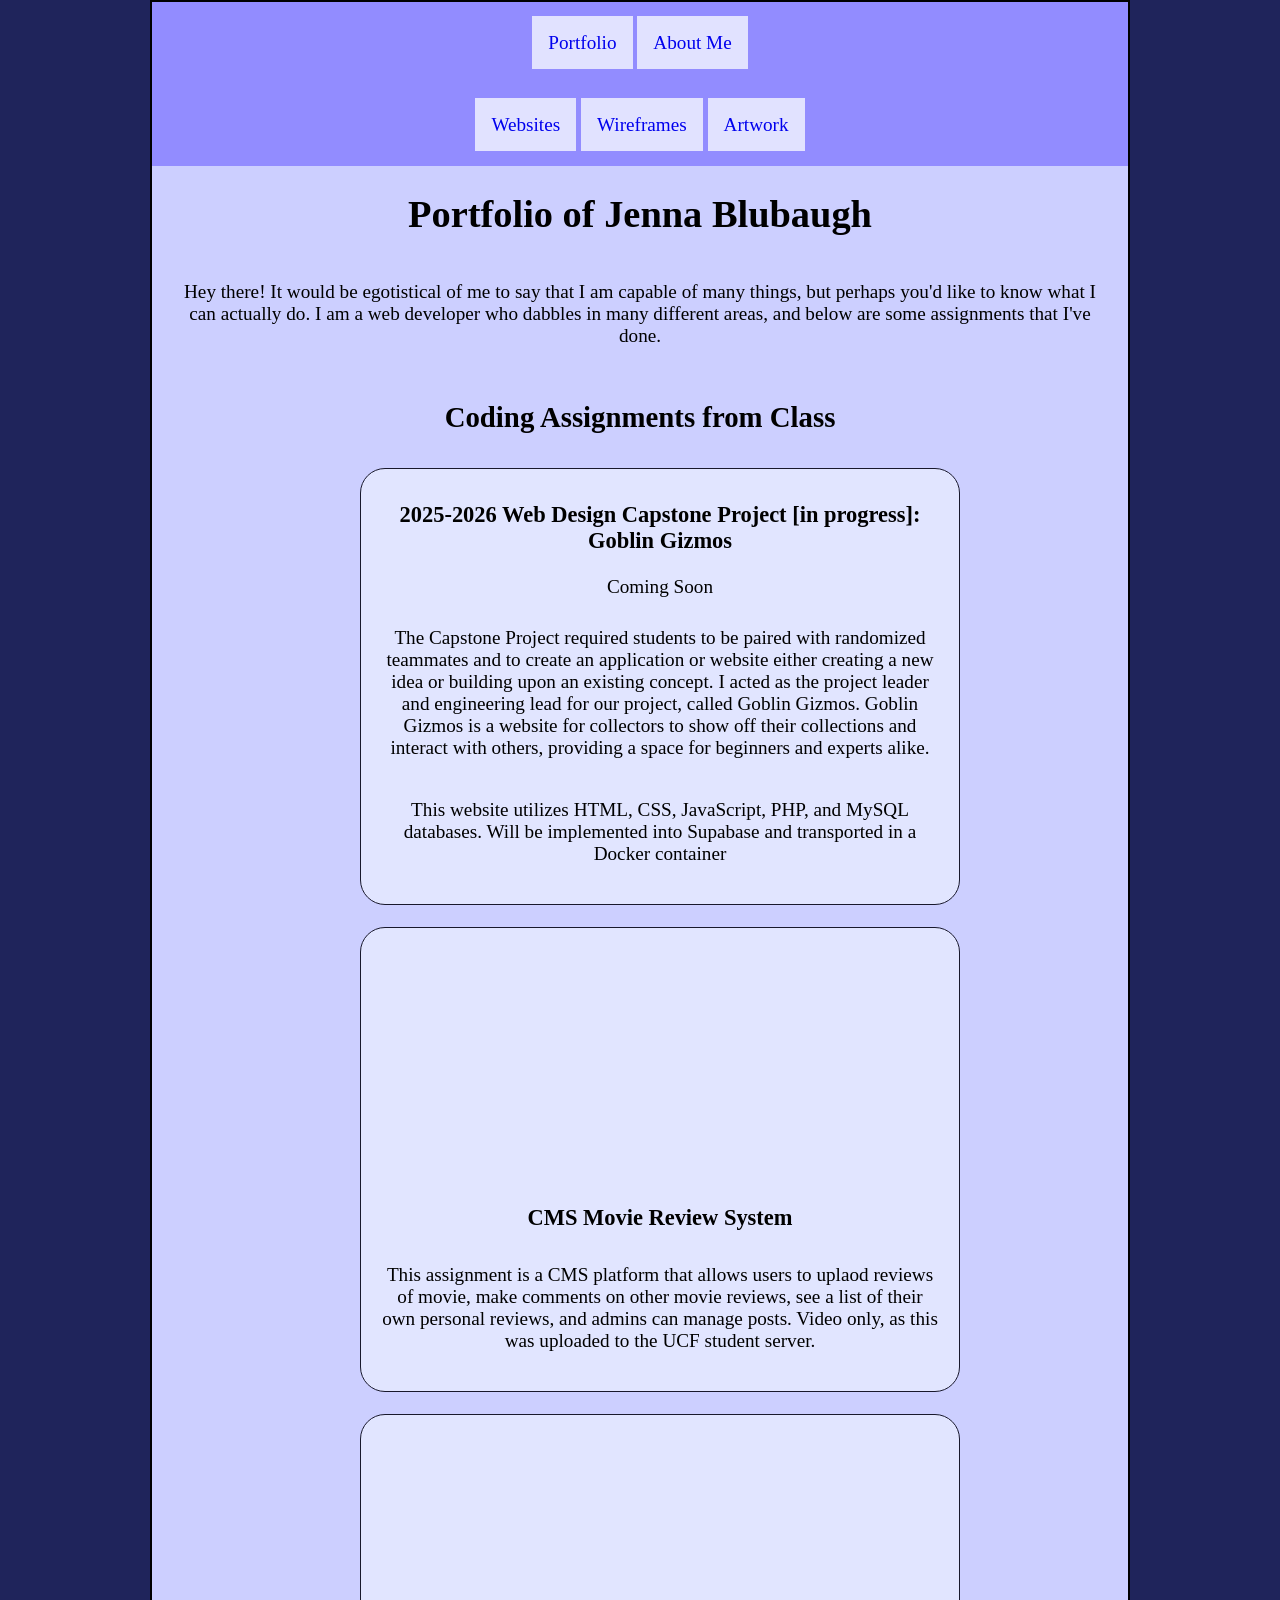
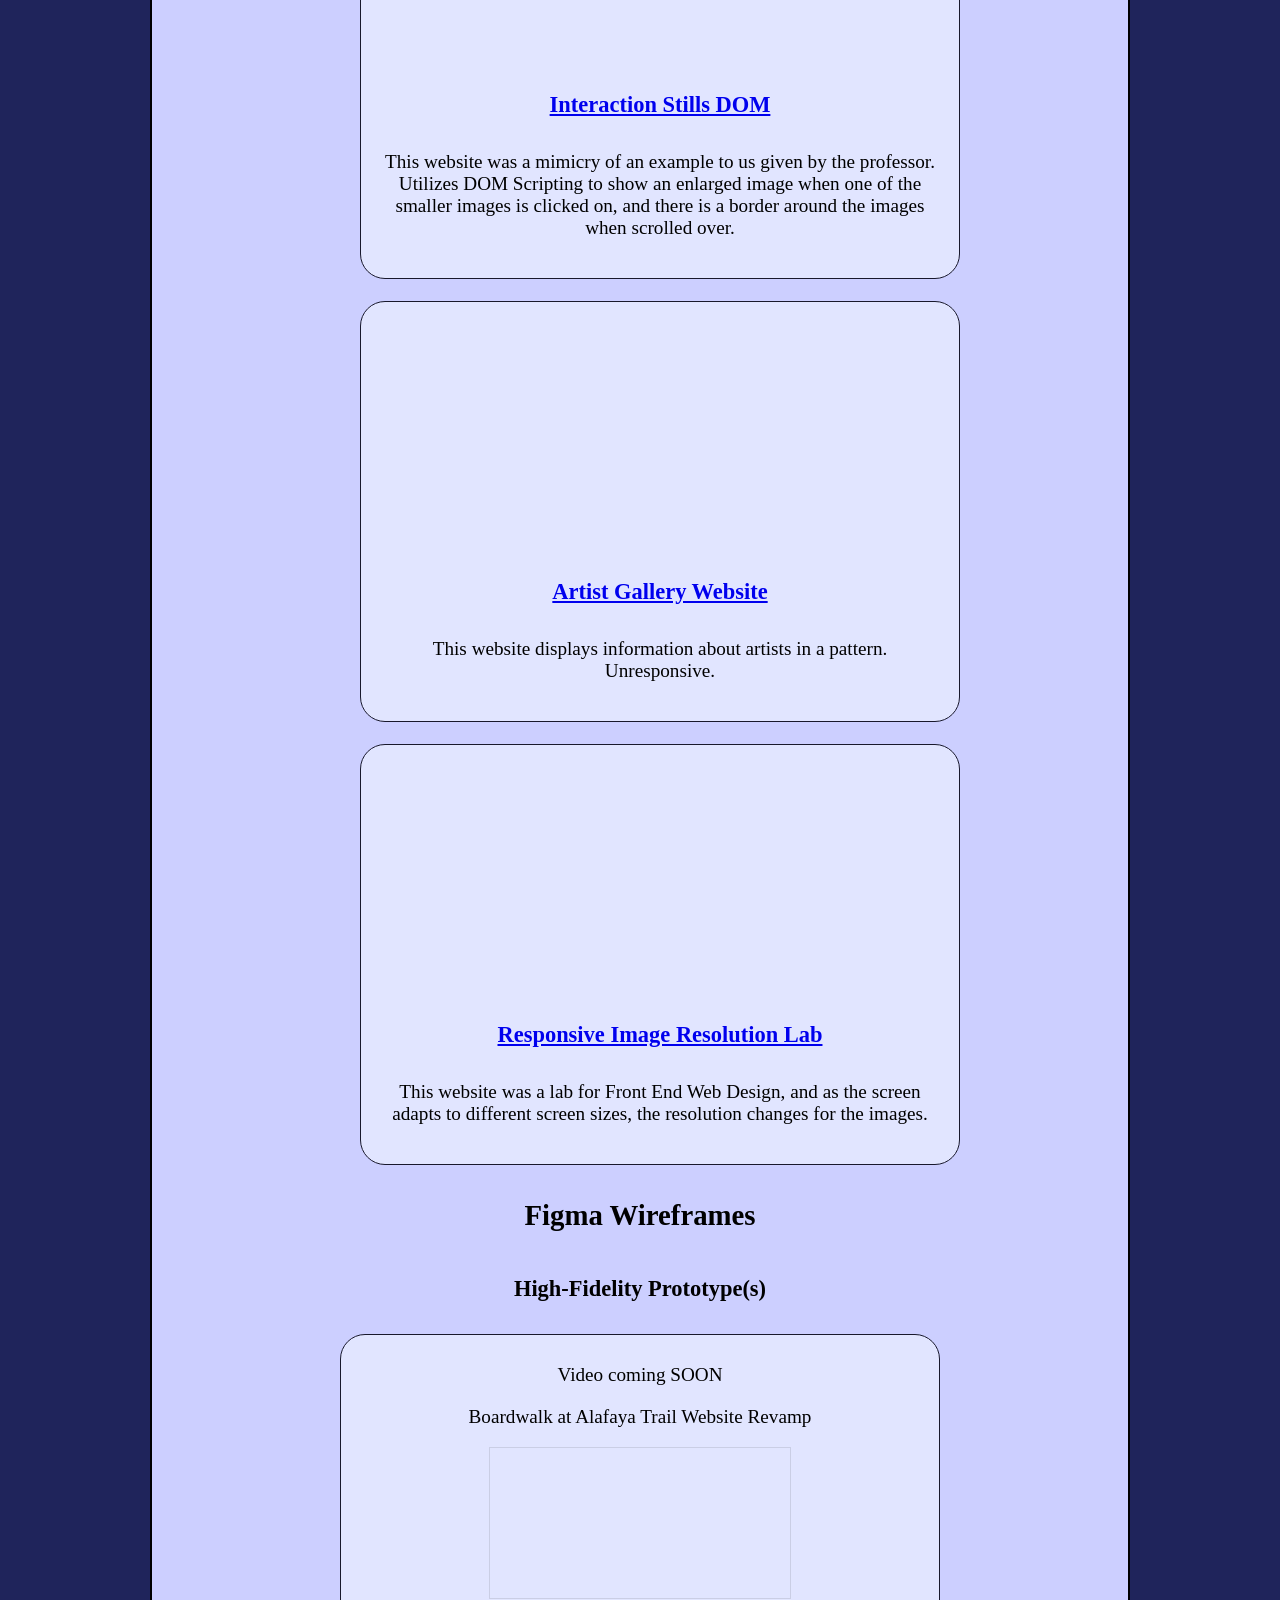
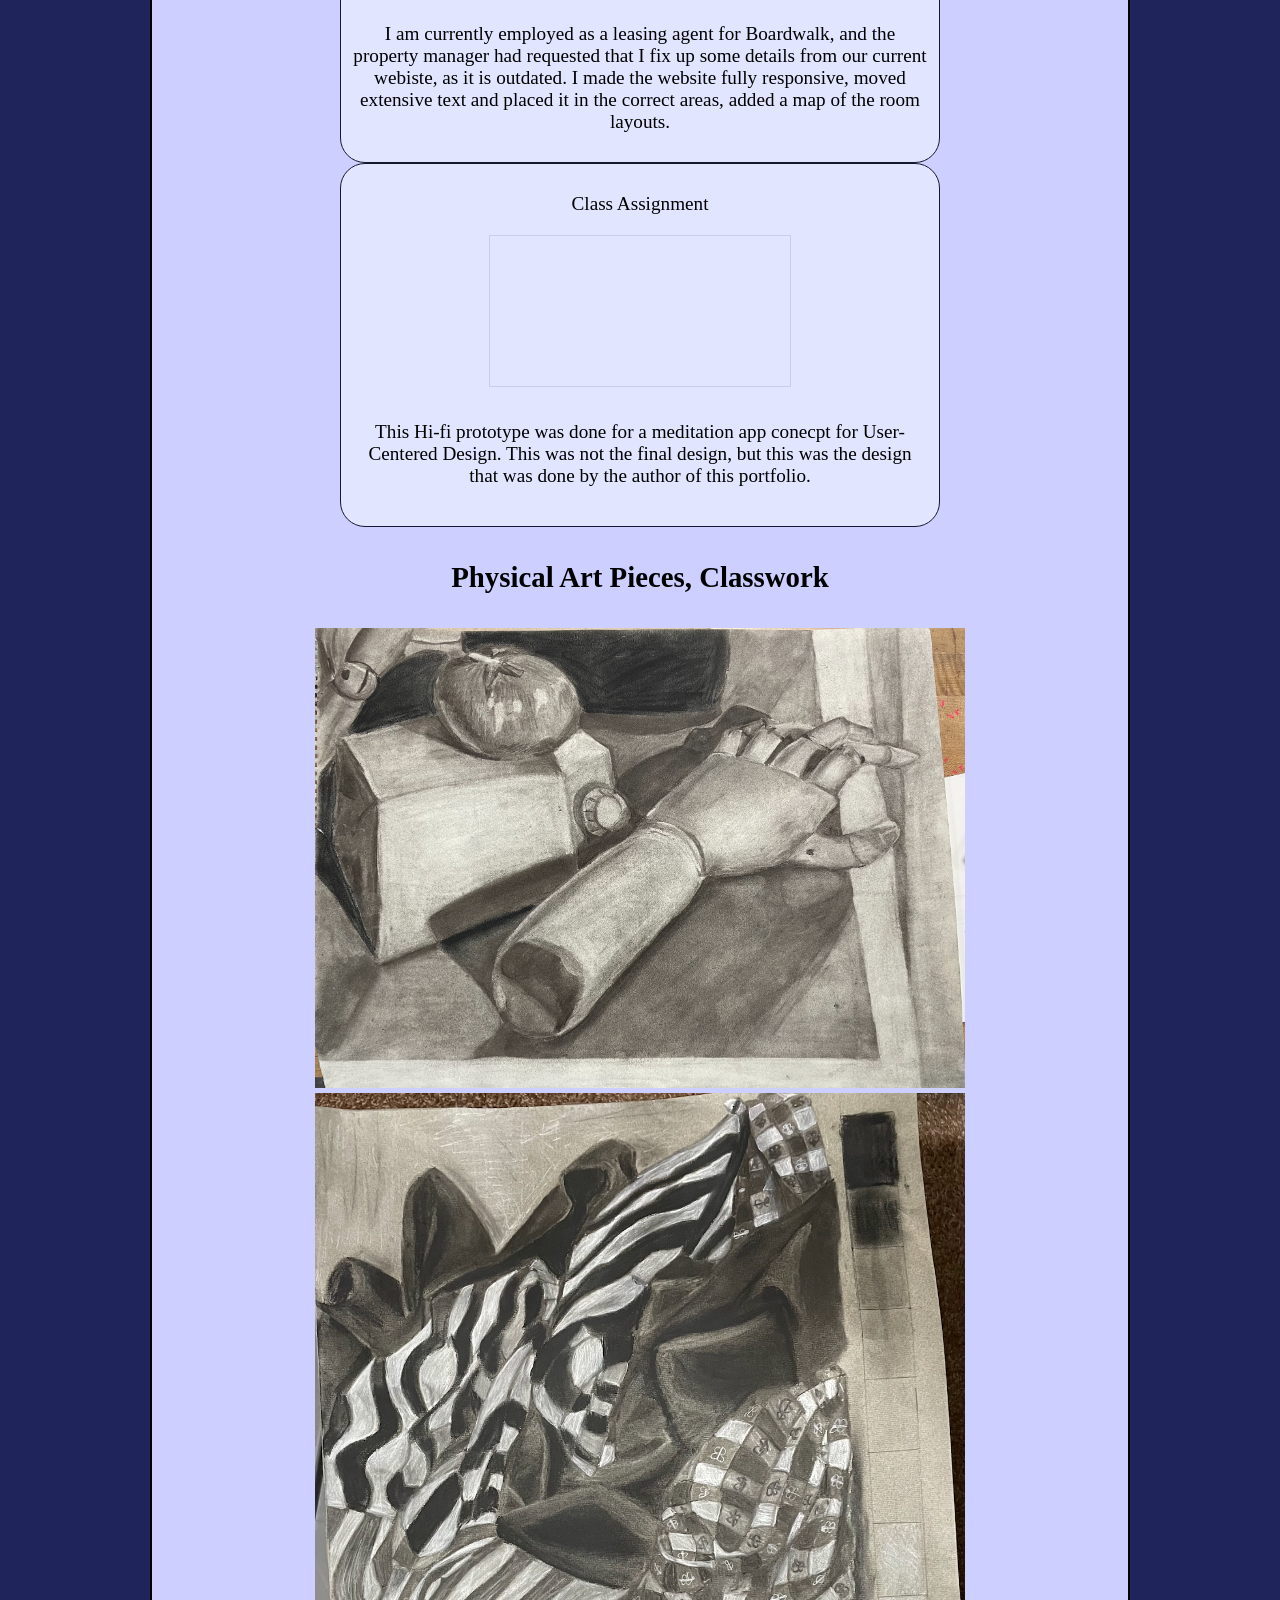
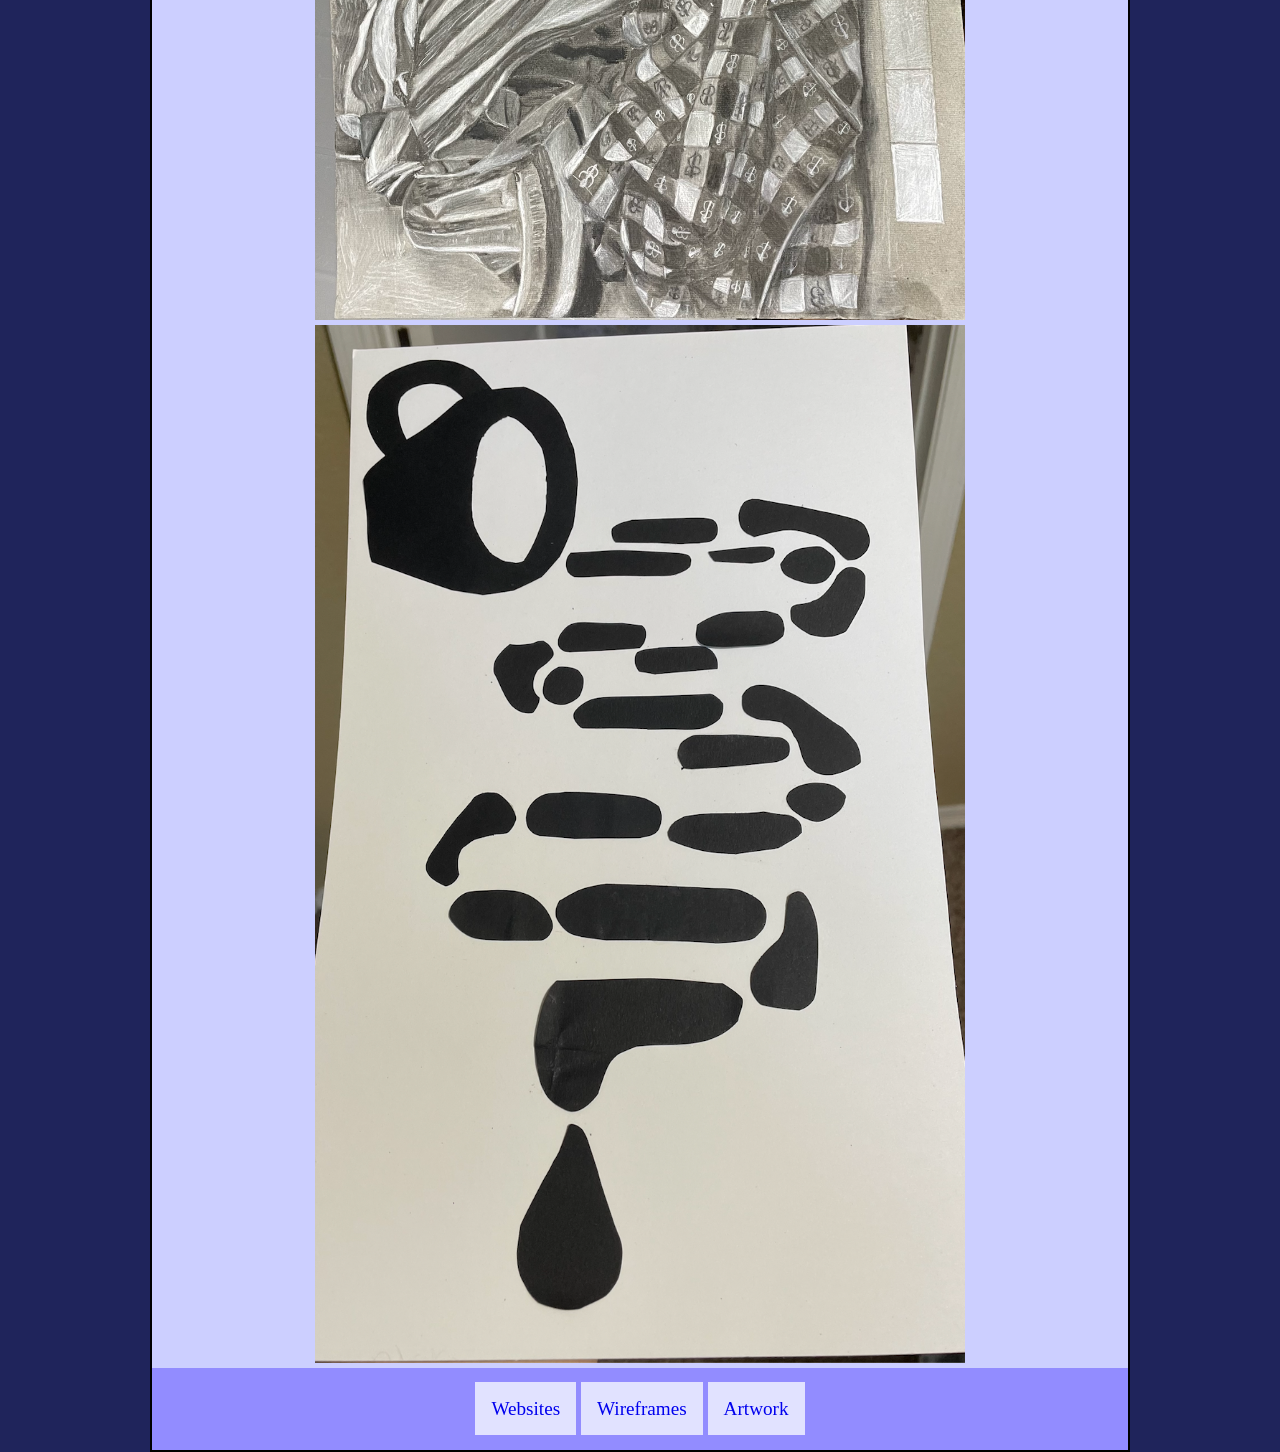
==== commit 38f8ad5c: "Replace slideshow with direct image display Updated slideshow section to display images directly ins" ====
--- a/index.html
+++ b/index.html
@@ -261,7 +261,7 @@
 
         <h2 class="heading" id="artwork">Physical Art Pieces, Classwork</h2>
 
-        <div class="slideshow">
+        <!--<div class="slideshow">
             <div class="slideFade fade">
                 <div class="imgNumber">1/3</div>
                 <img src="StillLifeCharcoal.png" alt="A still life drawing done with charcoal">
@@ -286,7 +286,12 @@
             <a class="next" onclick="plusSlides(1)">&#10095;</a>
 
 
-        </div>
+        </div>-->
+             <img src="StillLifeCharcoal.png" alt="A still life drawing done with charcoal">
+         <img src="FabricCharcoal.png" alt="Fabric study drawing done with charcoal">
+         <img src="ContinuityGestalt.png"
+                    alt="Gestalt principle of continuity represented with pieces of black paper">
+        
     </div>
 
     <footer>
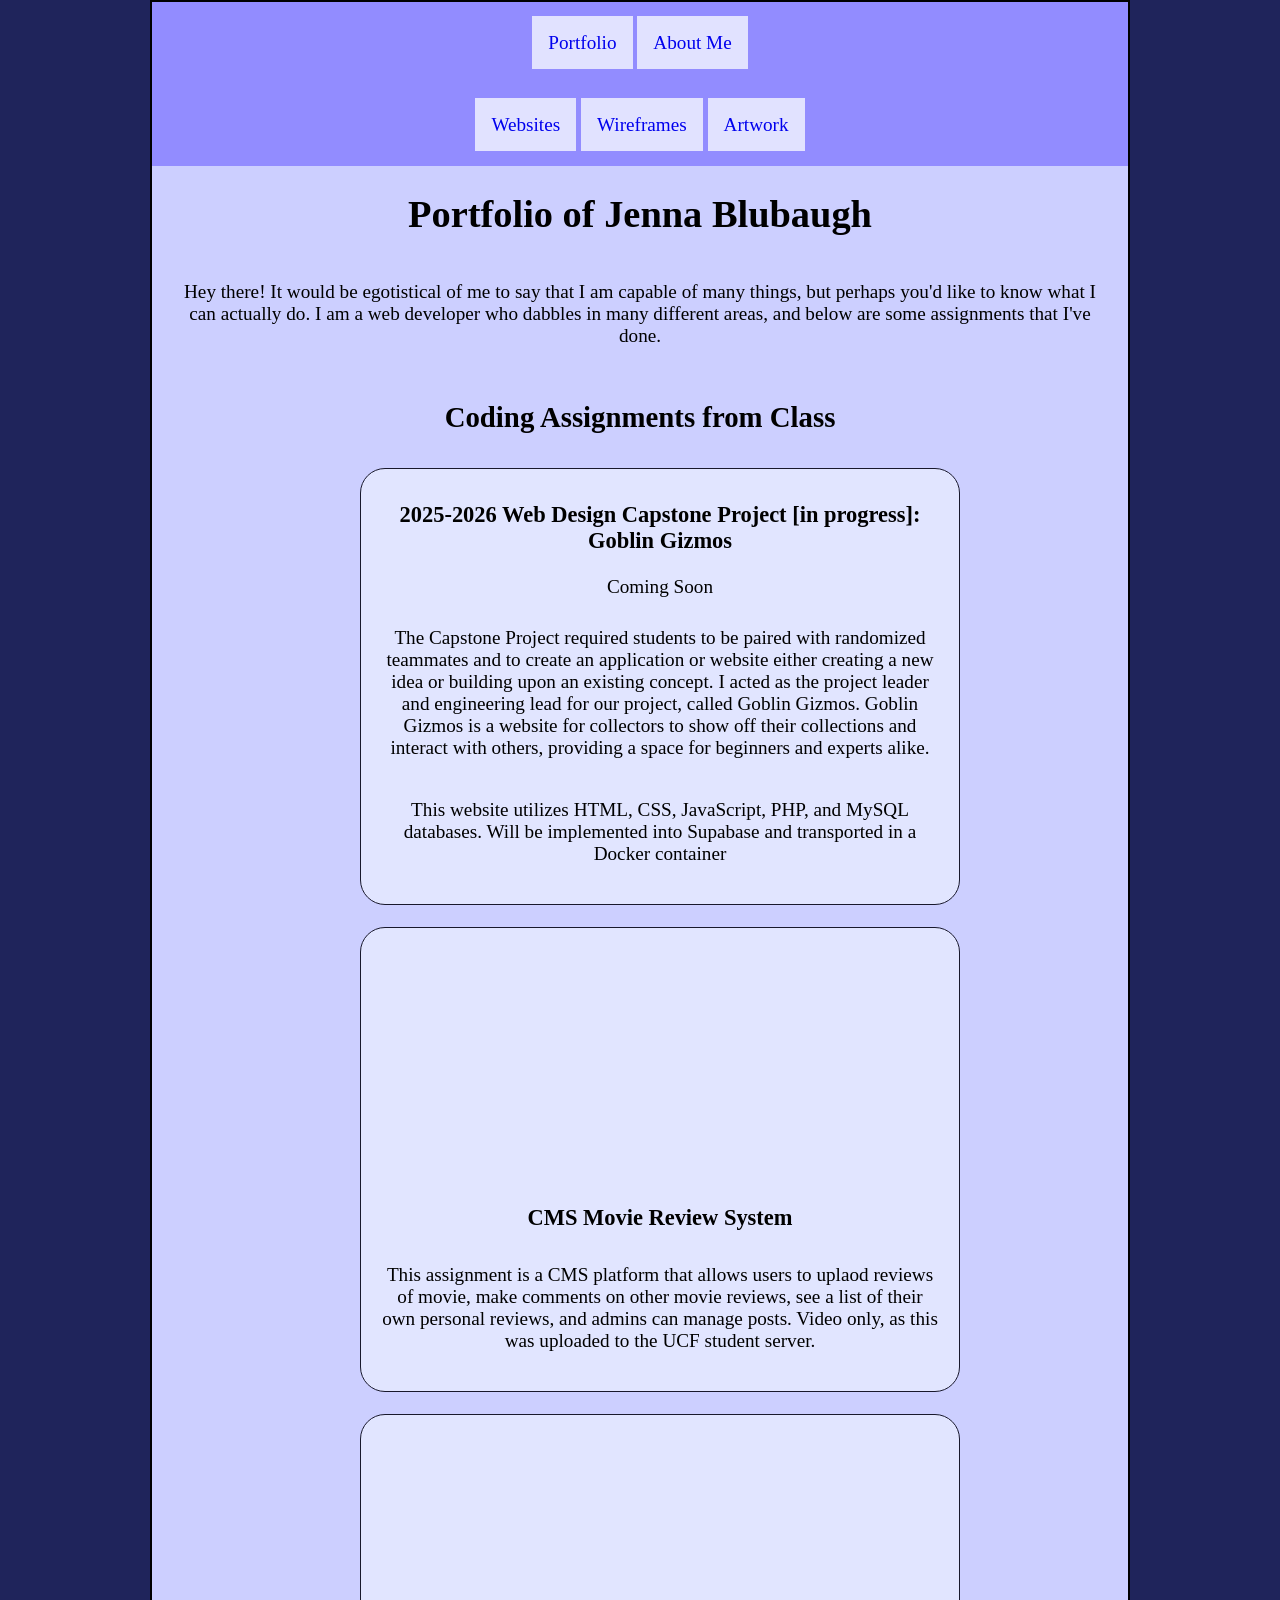
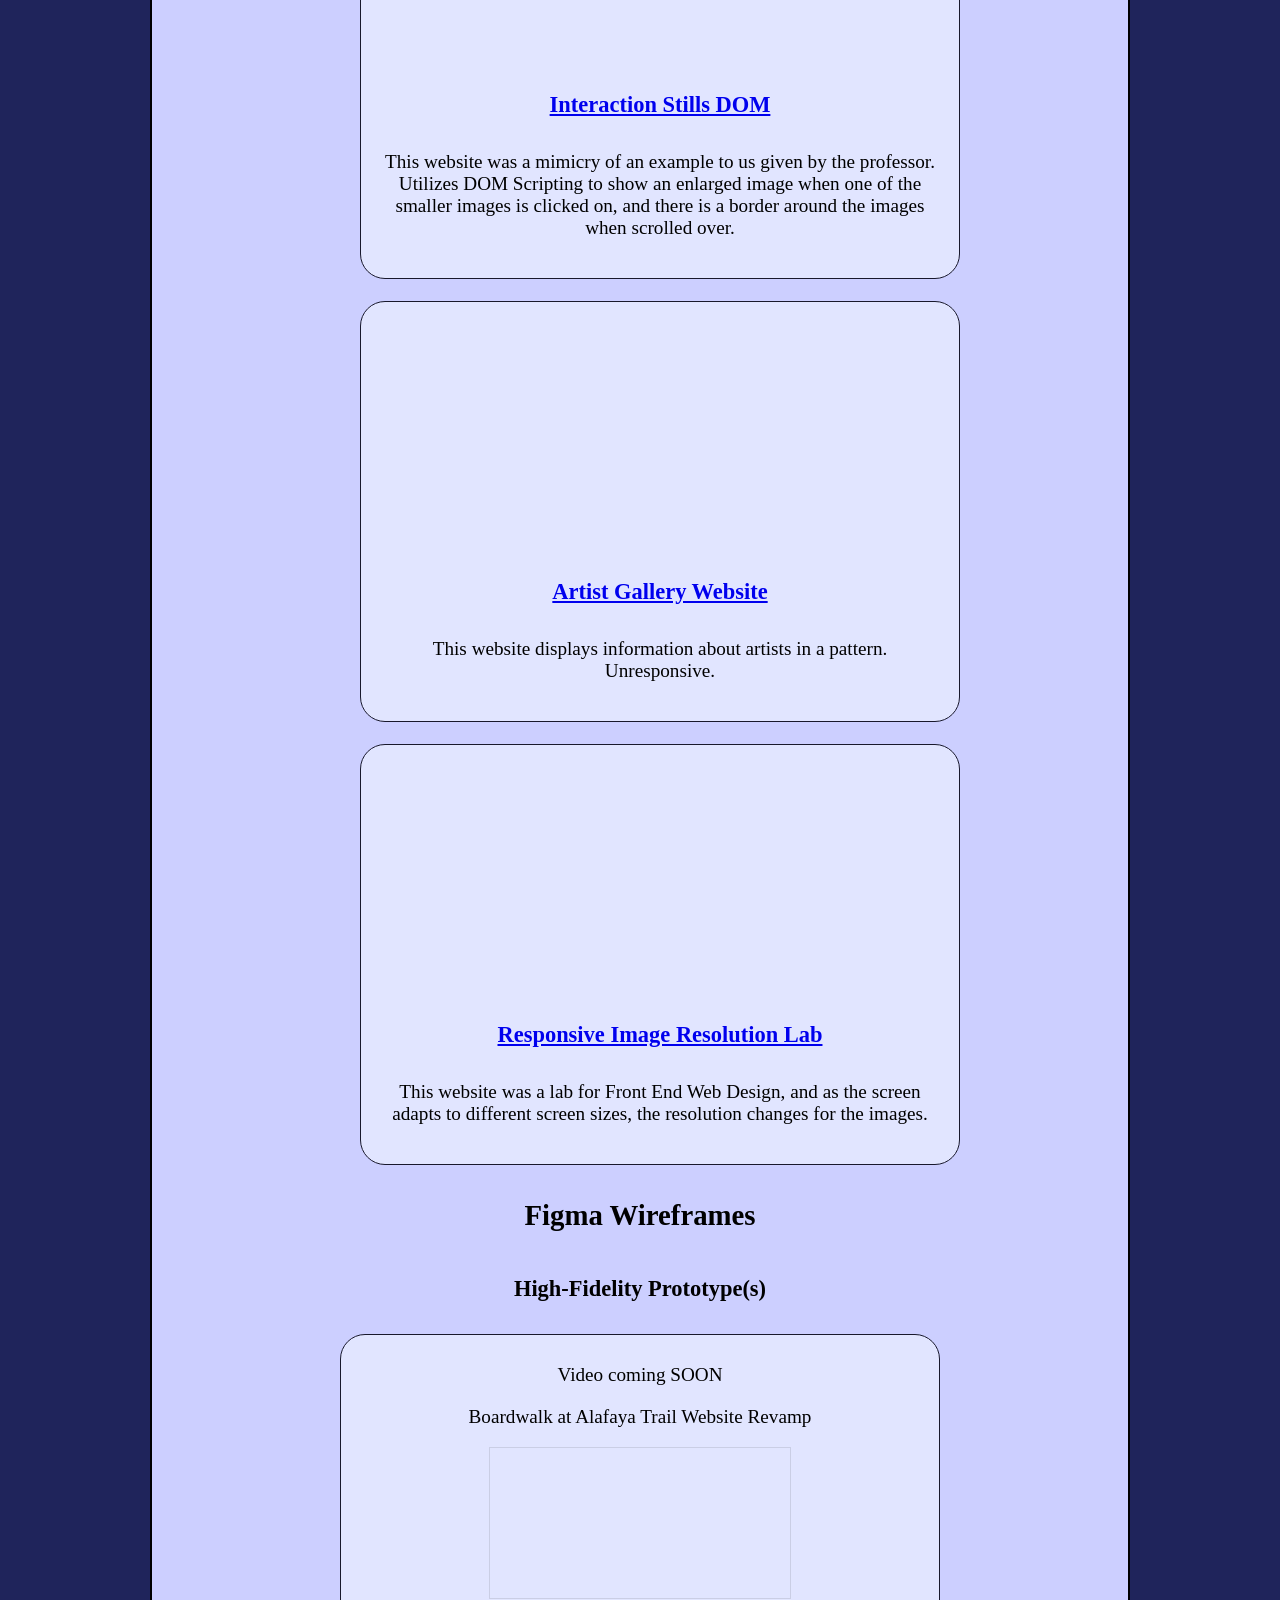
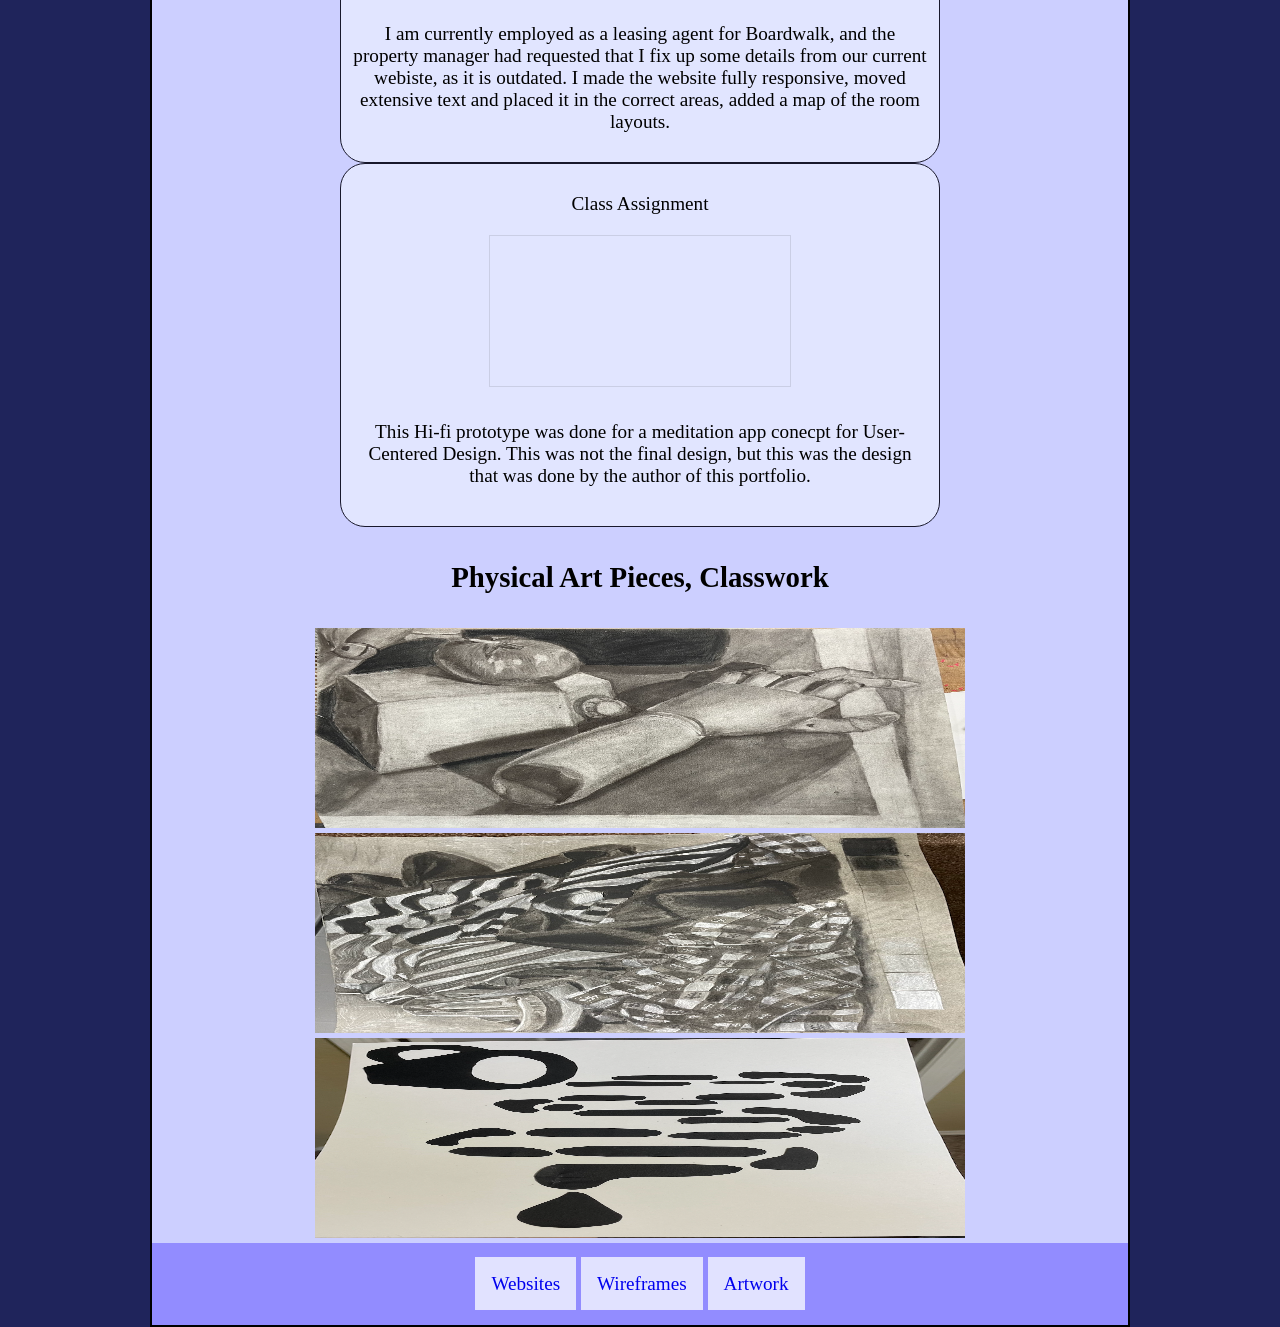
==== commit 4aa805e5: "Set height for image elements in index.html Added inline styles to image elements for consistent hei" ====
--- a/index.html
+++ b/index.html
@@ -287,10 +287,10 @@
 
 
         </div>-->
-             <img src="StillLifeCharcoal.png" alt="A still life drawing done with charcoal">
-         <img src="FabricCharcoal.png" alt="Fabric study drawing done with charcoal">
+             <img src="StillLifeCharcoal.png" alt="A still life drawing done with charcoal" style="height:200px;">
+         <img src="FabricCharcoal.png" alt="Fabric study drawing done with charcoal" style="height:200px;">
          <img src="ContinuityGestalt.png"
-                    alt="Gestalt principle of continuity represented with pieces of black paper">
+                    alt="Gestalt principle of continuity represented with pieces of black paper" style="height:200px;">
         
     </div>
 
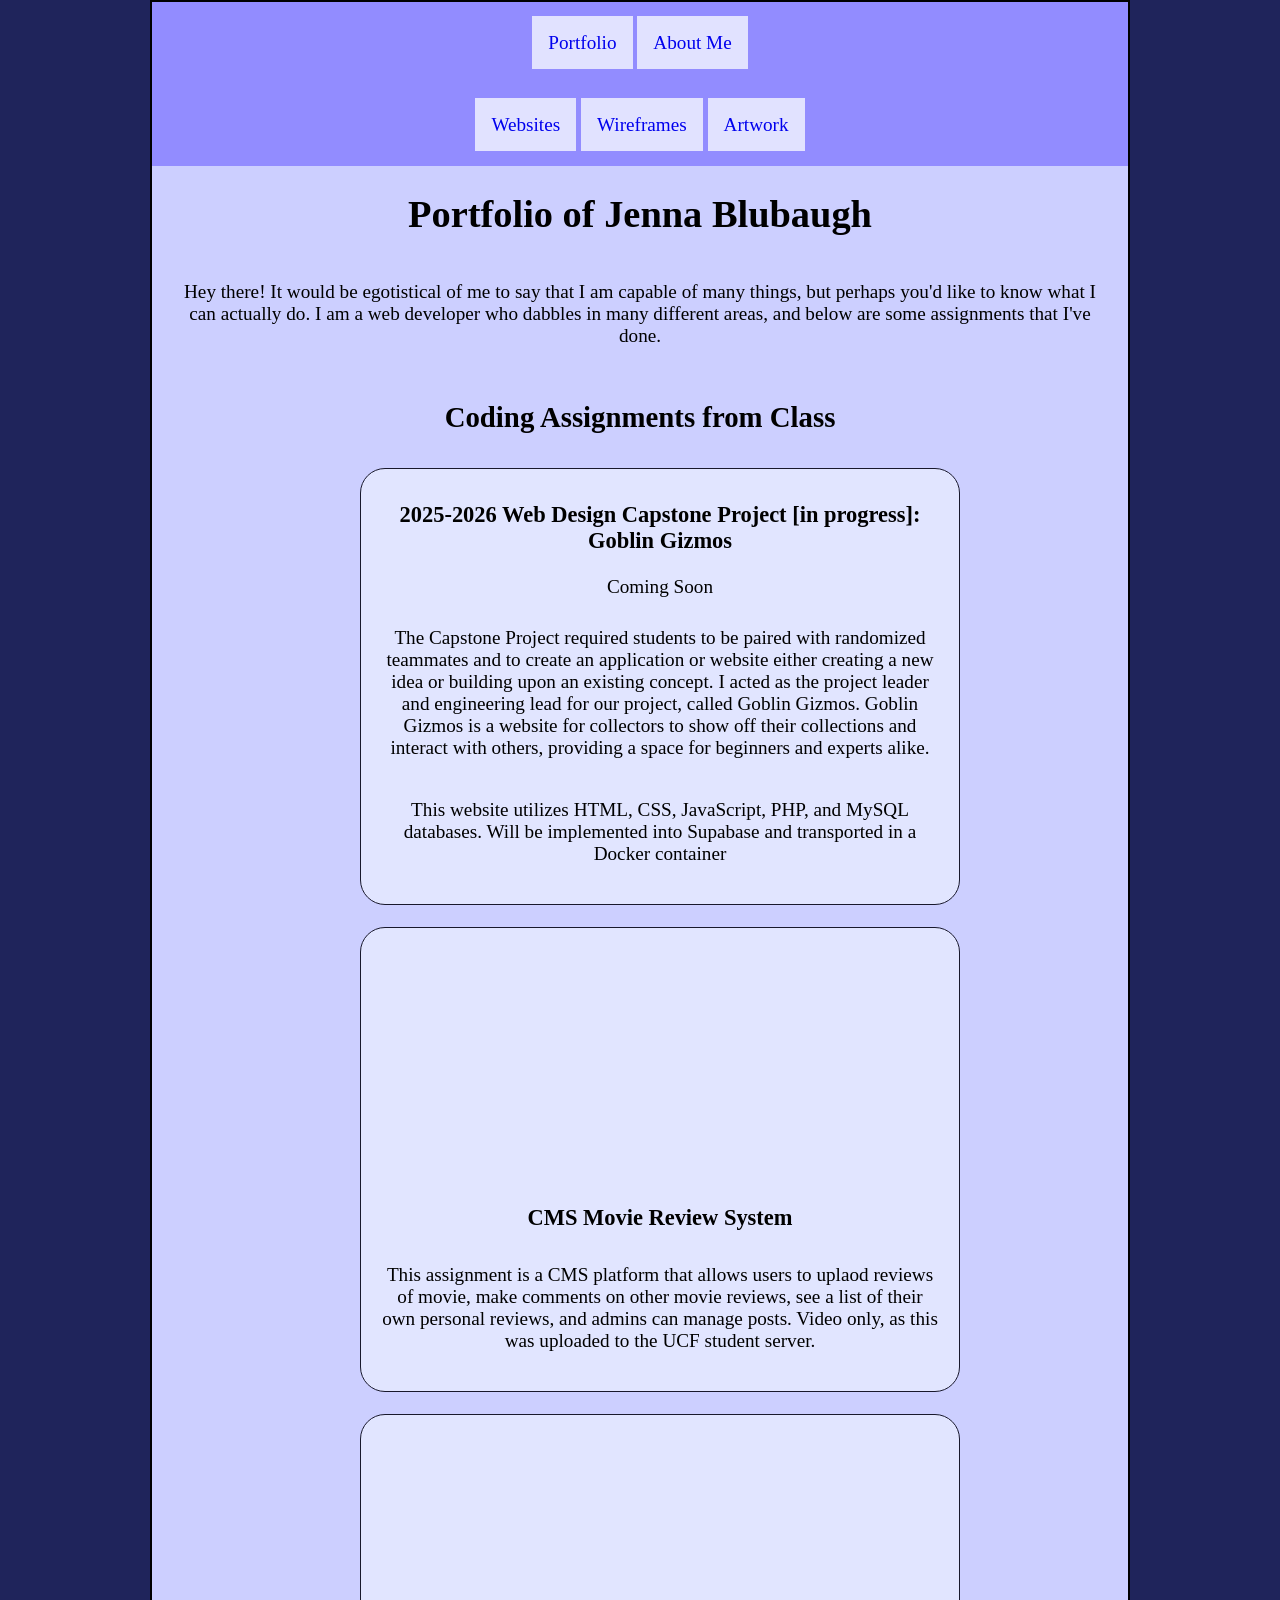
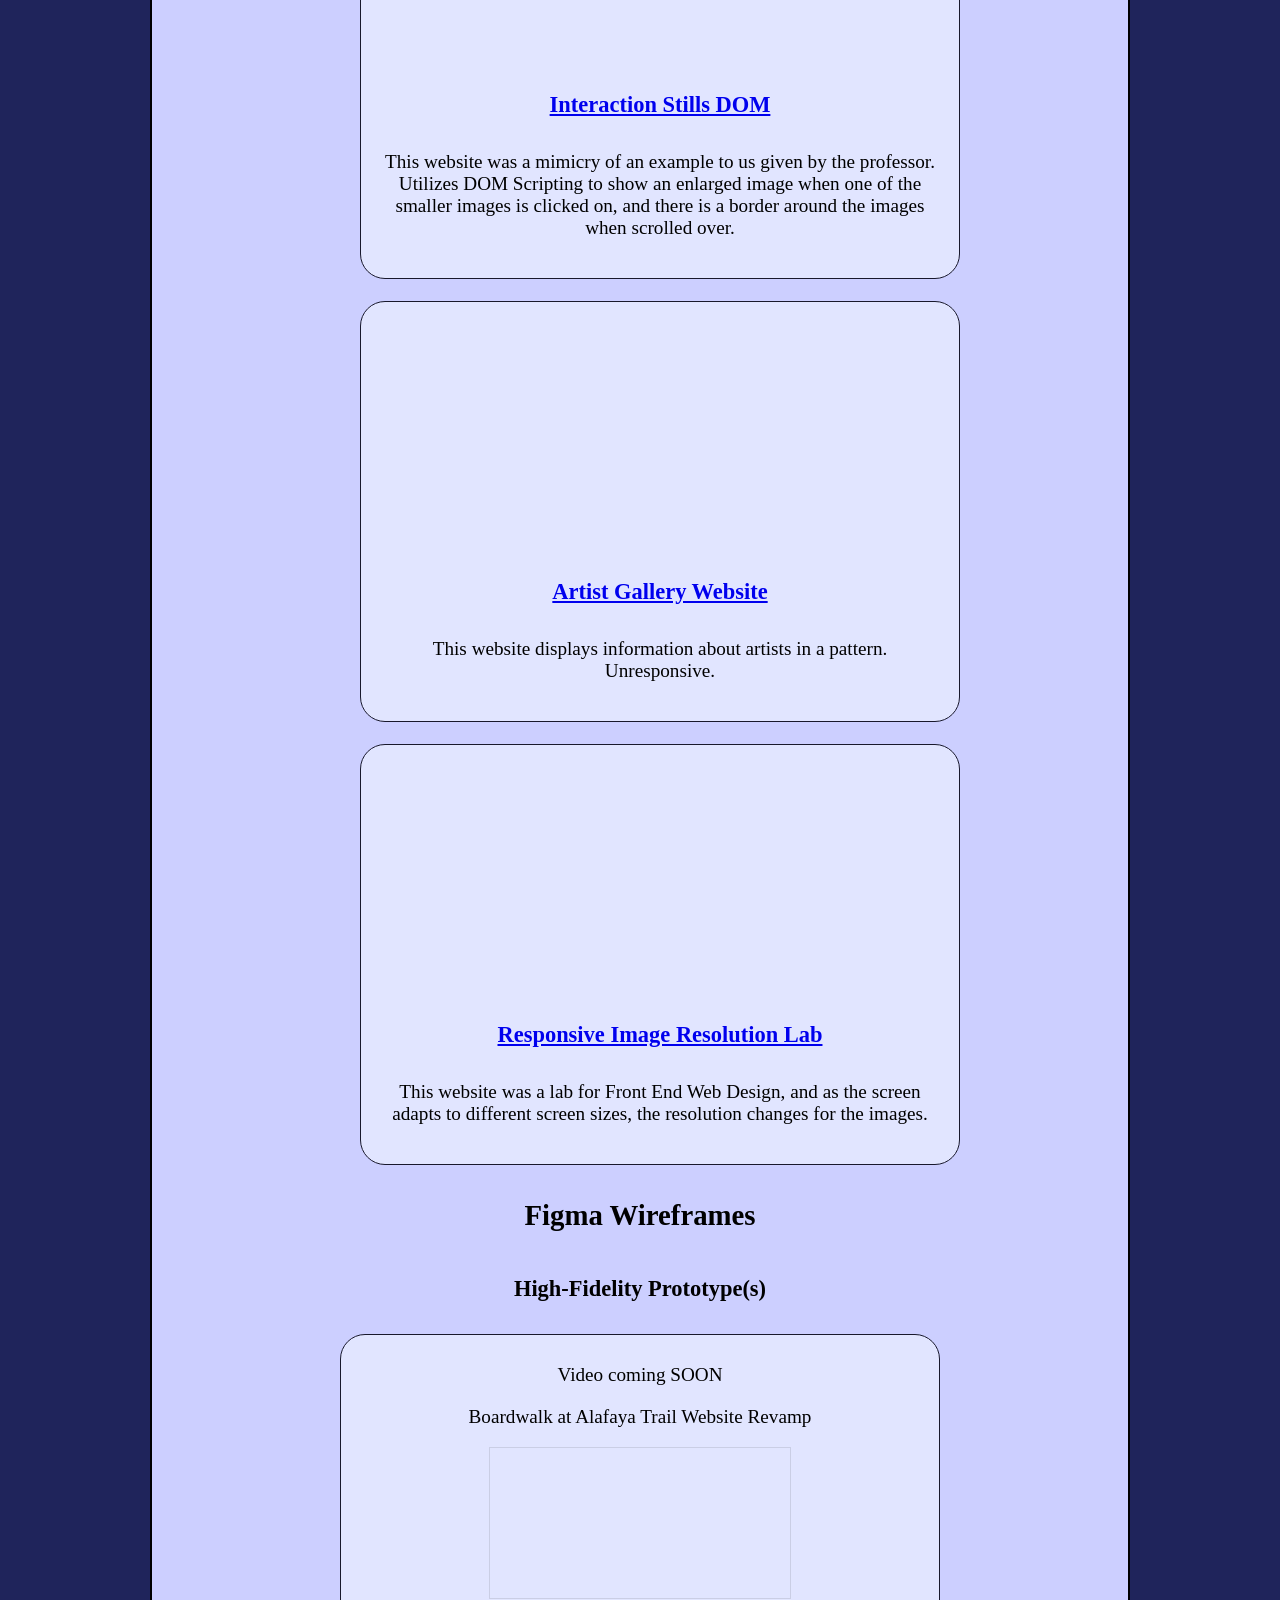
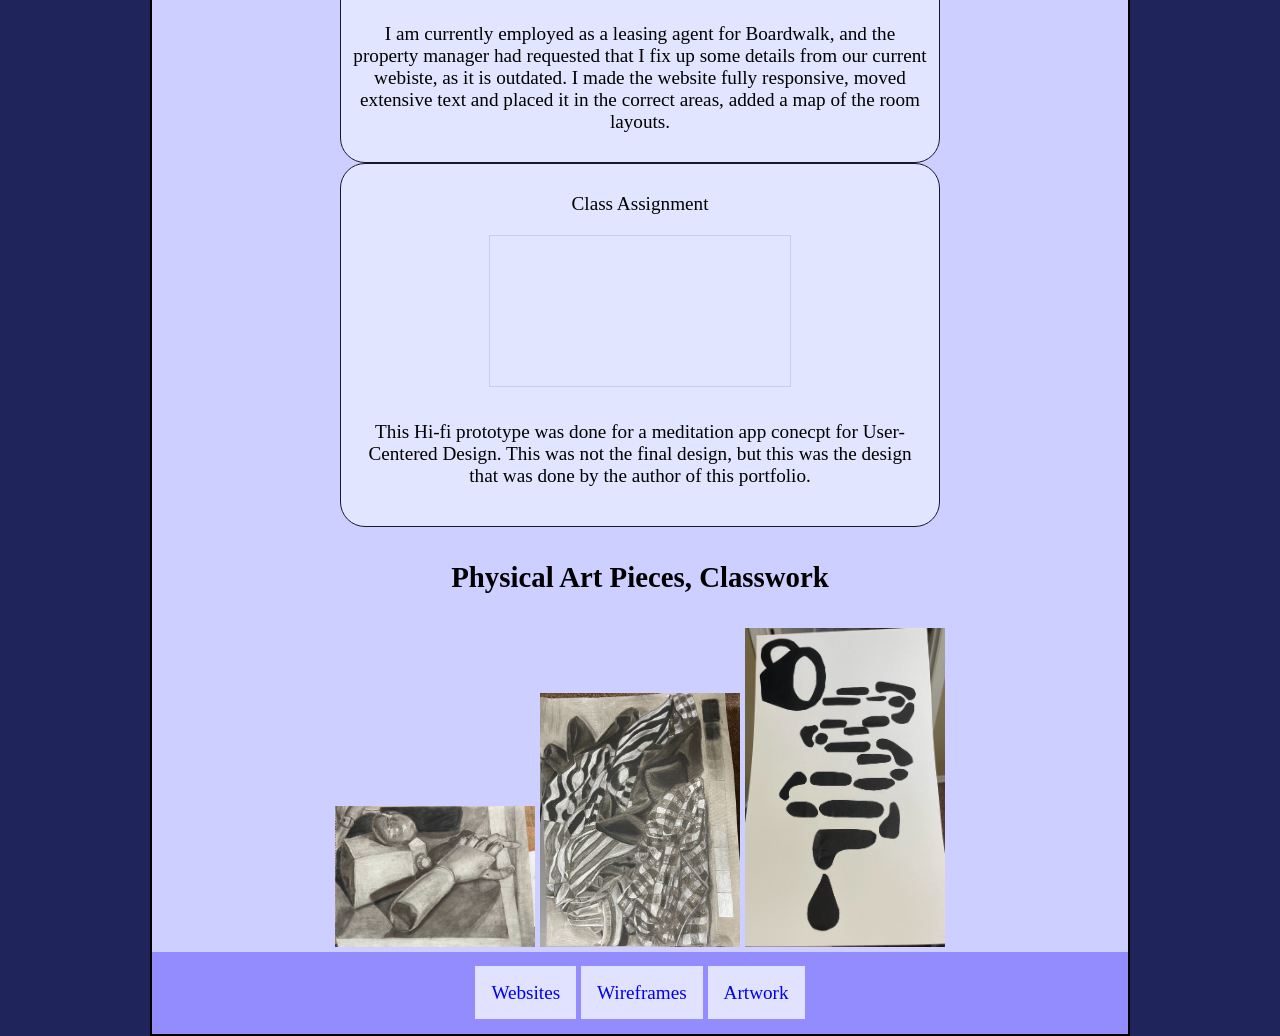
==== commit 8a55f774: "Change image styles to width 200px and height auto Updated image styles to use width and height auto" ====
--- a/index.html
+++ b/index.html
@@ -287,10 +287,10 @@
 
 
         </div>-->
-             <img src="StillLifeCharcoal.png" alt="A still life drawing done with charcoal" style="height:200px;">
-         <img src="FabricCharcoal.png" alt="Fabric study drawing done with charcoal" style="height:200px;">
+             <img src="StillLifeCharcoal.png" alt="A still life drawing done with charcoal" style="width:200px;" "height:auto;">
+         <img src="FabricCharcoal.png" alt="Fabric study drawing done with charcoal" style="width:200px;" "height:auto;">
          <img src="ContinuityGestalt.png"
-                    alt="Gestalt principle of continuity represented with pieces of black paper" style="height:200px;">
+                    alt="Gestalt principle of continuity represented with pieces of black paper" style="width:200px;" "height:auto;">
         
     </div>
 
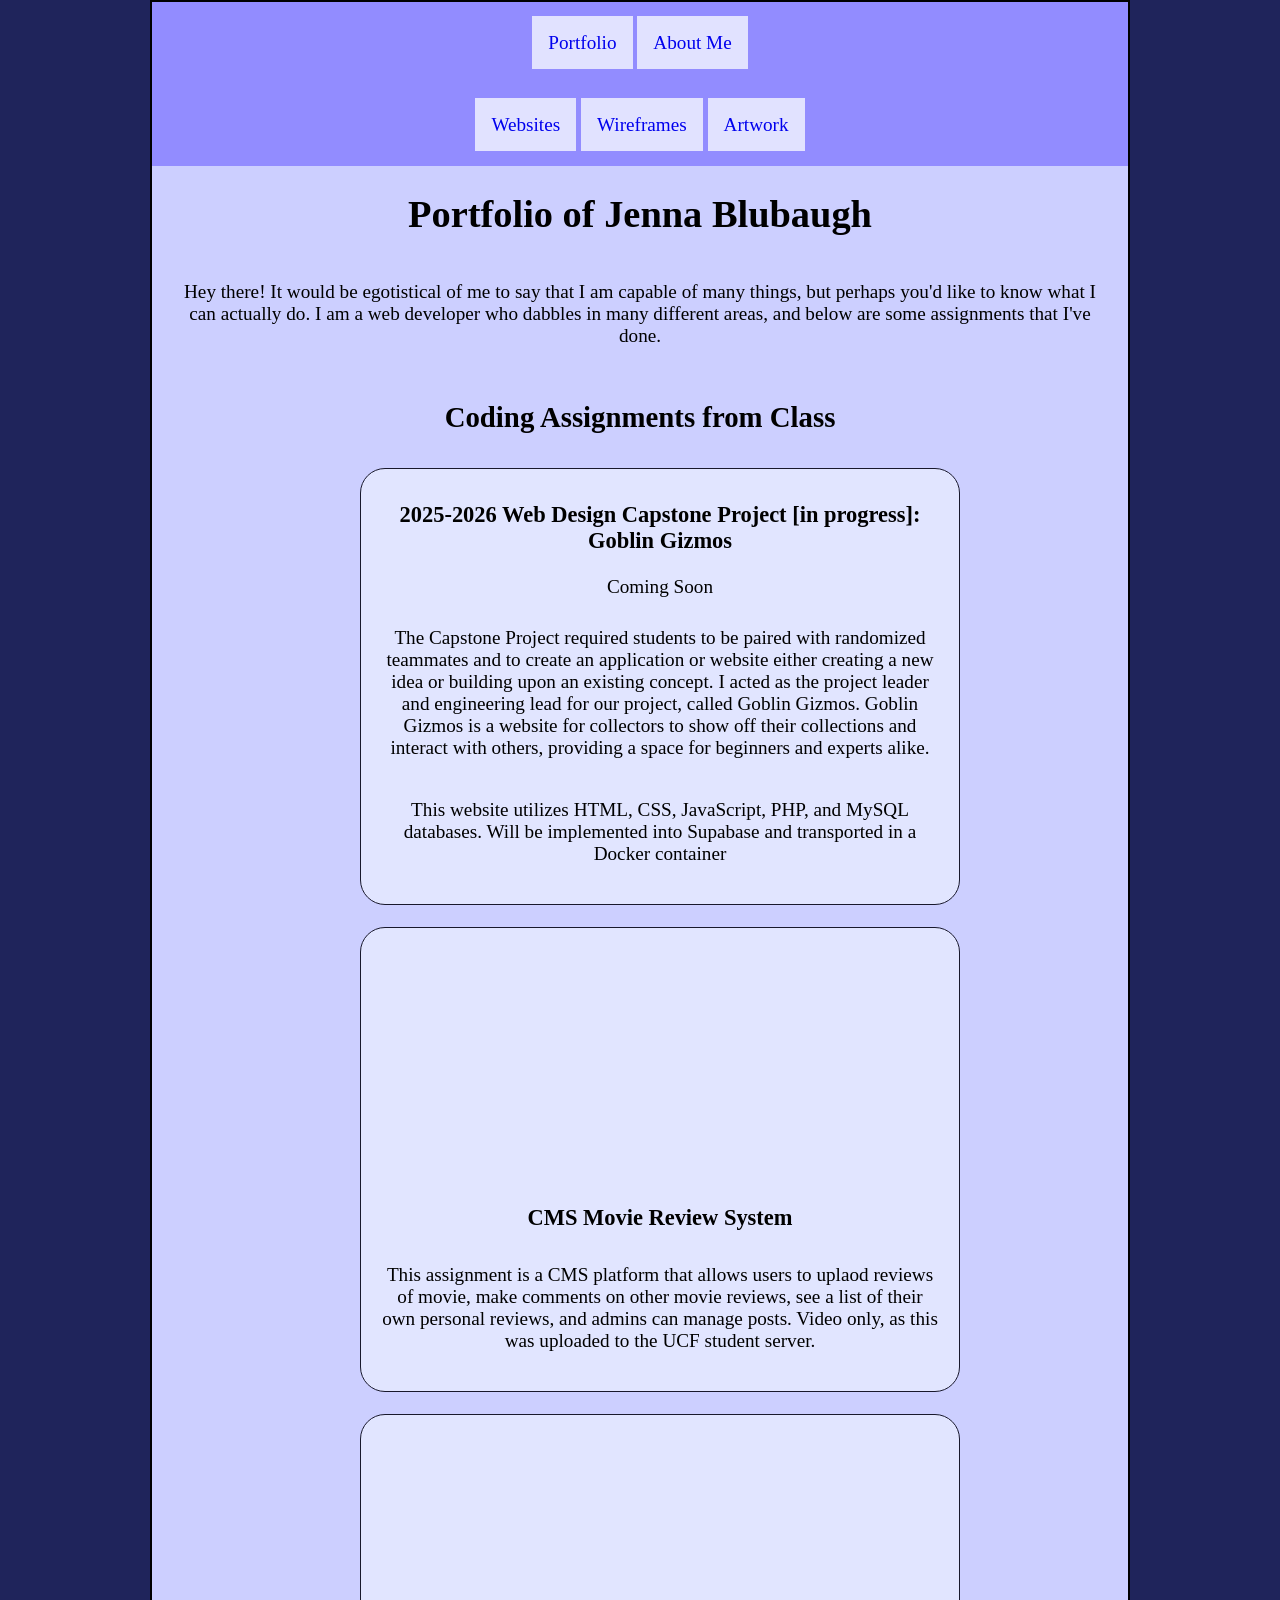
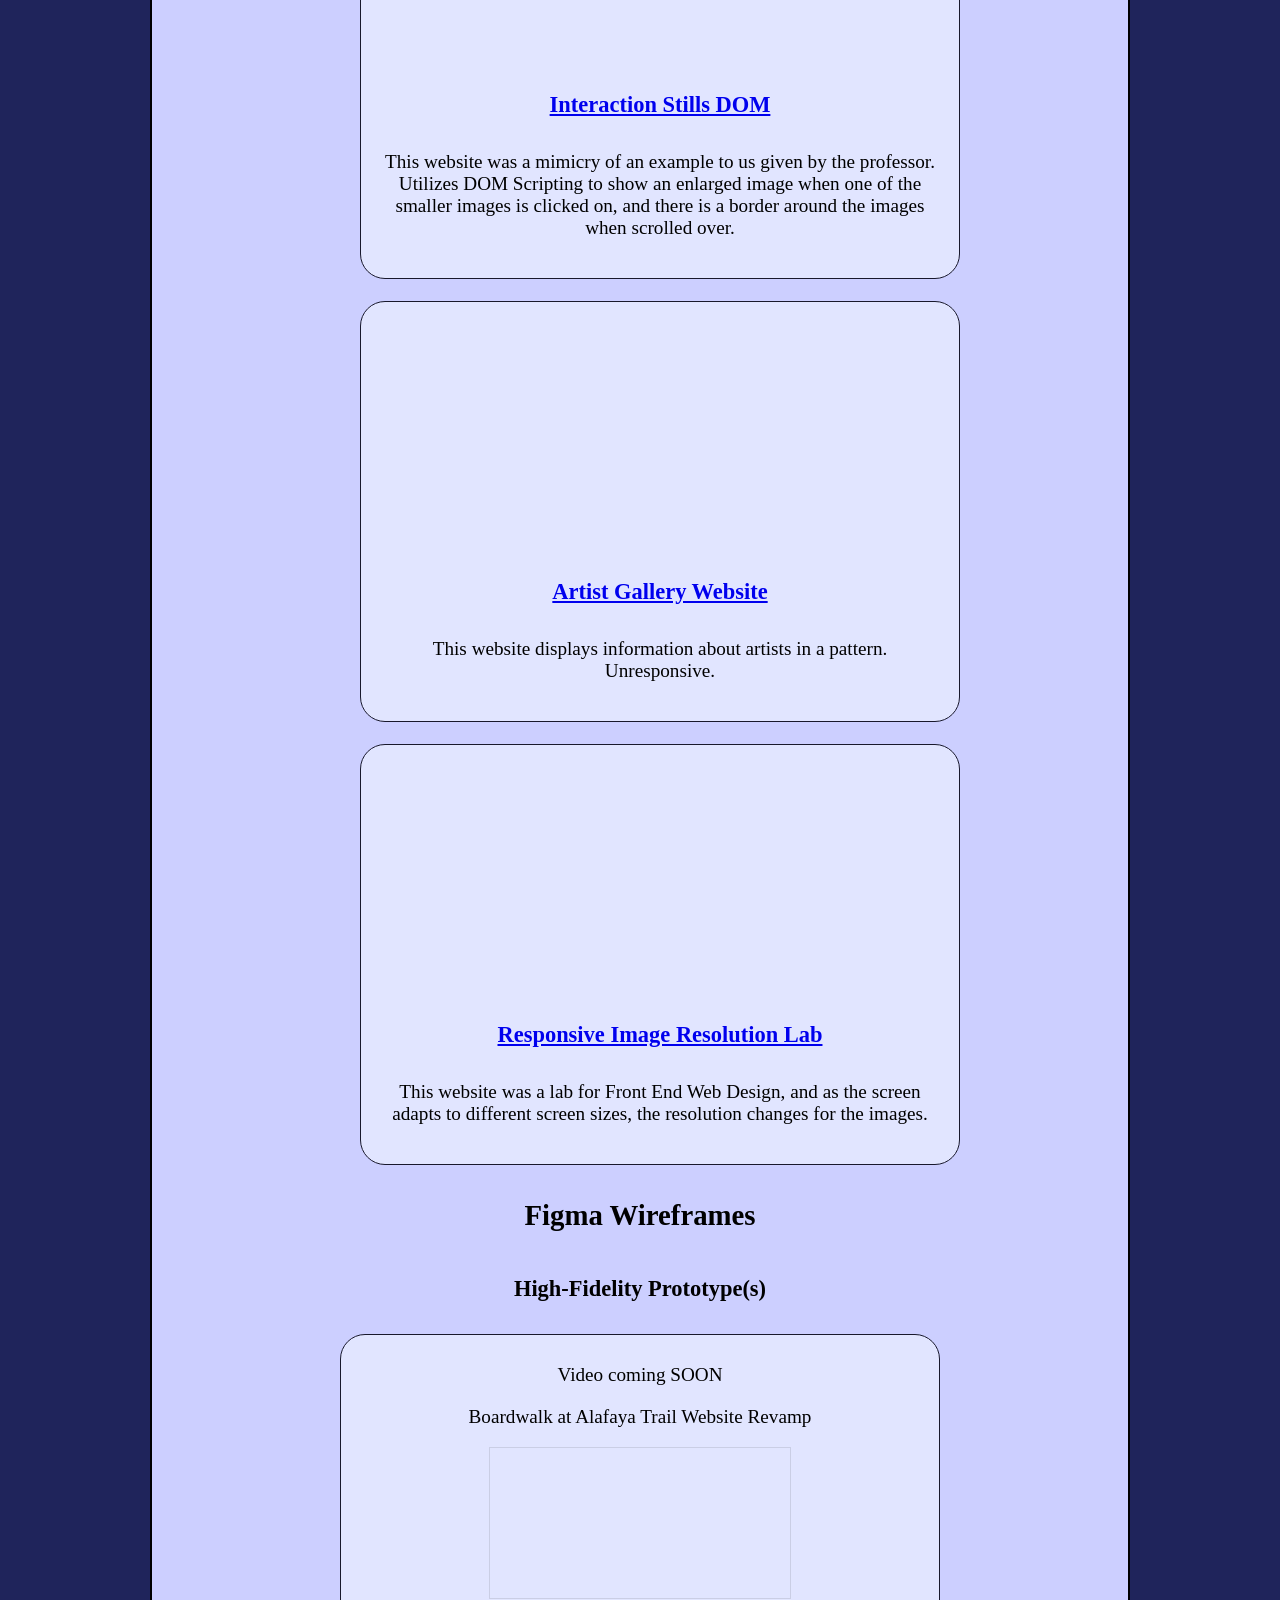
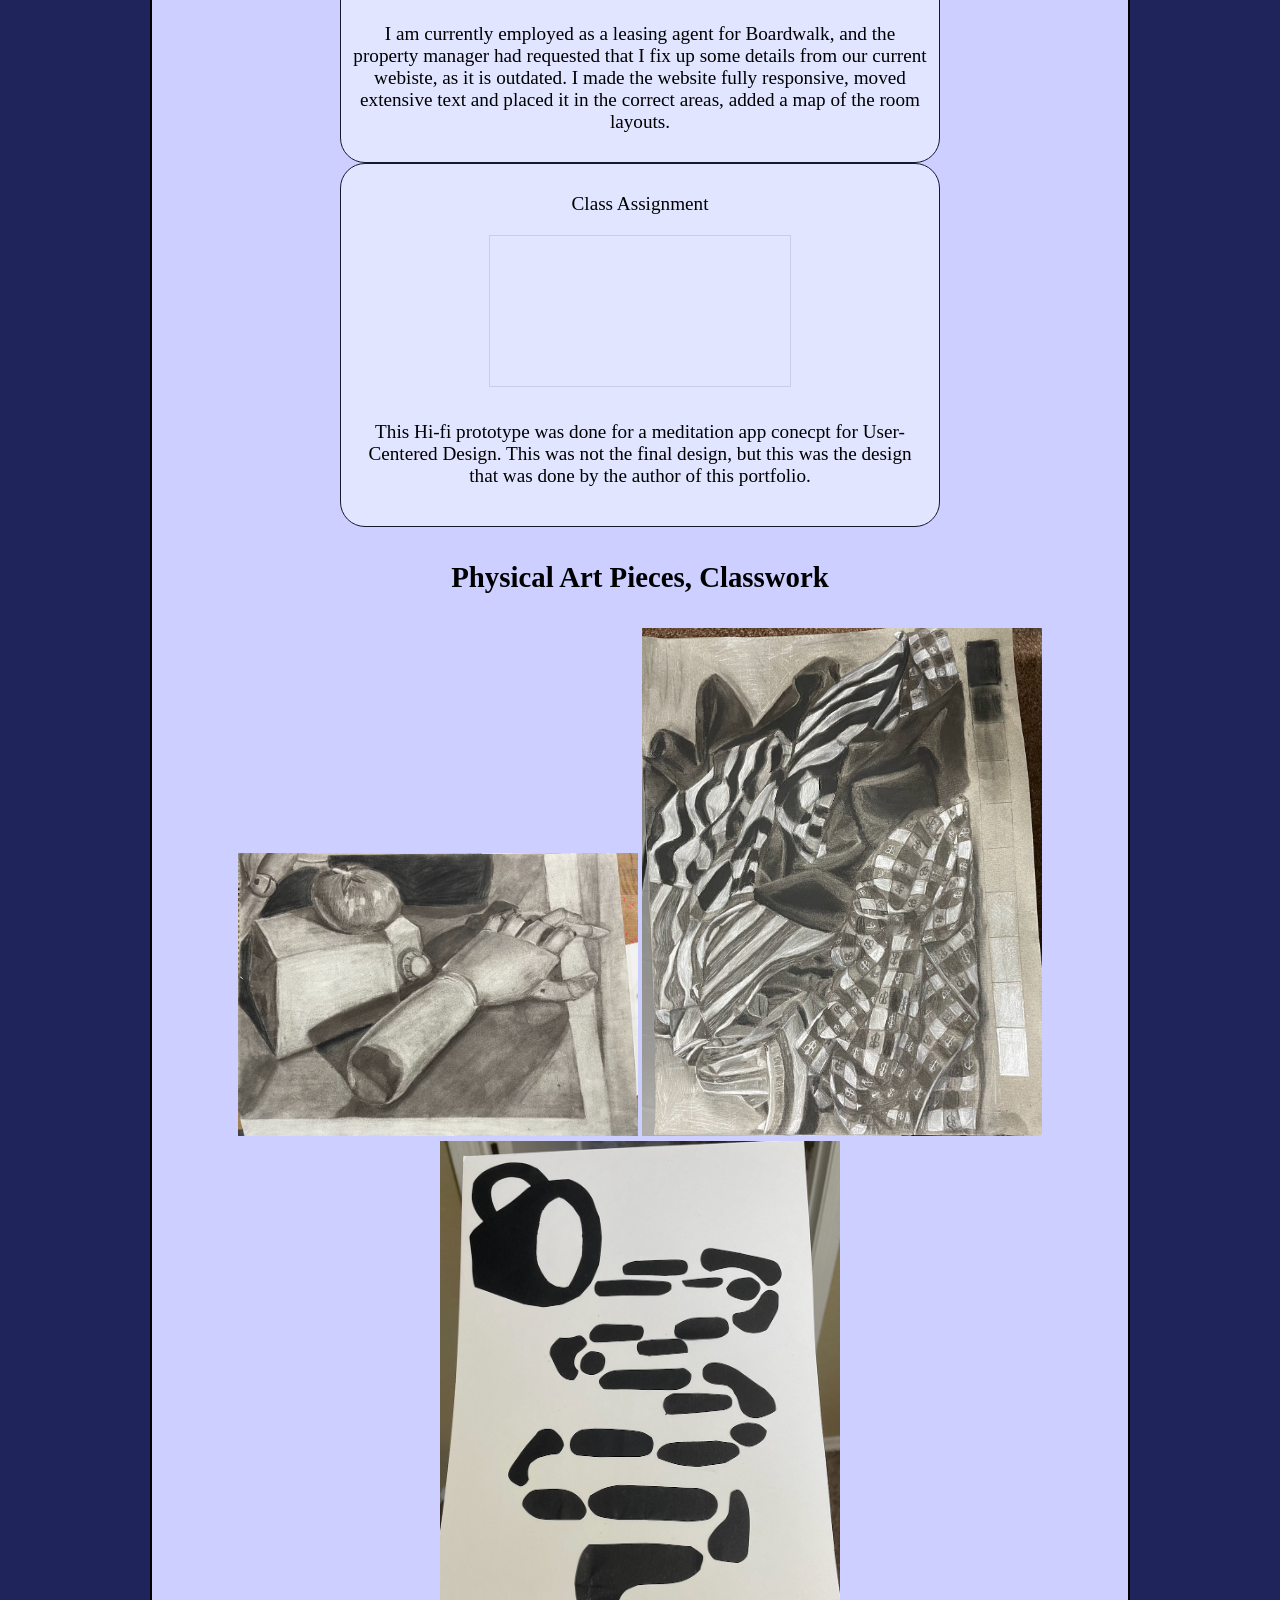
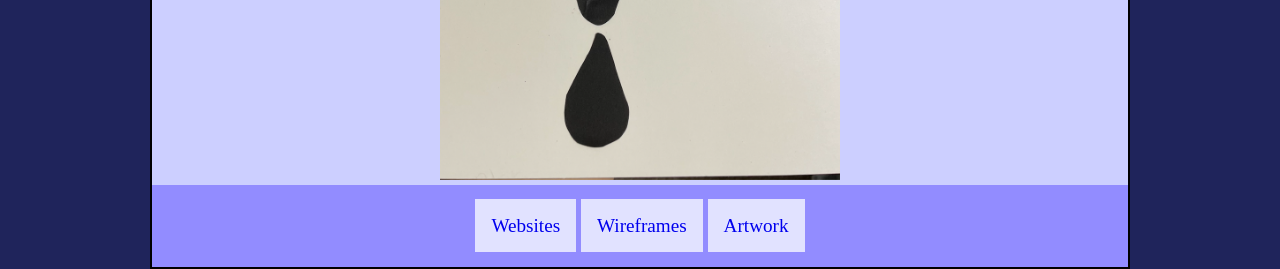
==== commit 6b979758: "Increase image widths for better visibility" ====
--- a/index.html
+++ b/index.html
@@ -287,10 +287,10 @@
 
 
         </div>-->
-             <img src="StillLifeCharcoal.png" alt="A still life drawing done with charcoal" style="width:200px;" "height:auto;">
-         <img src="FabricCharcoal.png" alt="Fabric study drawing done with charcoal" style="width:200px;" "height:auto;">
+             <img src="StillLifeCharcoal.png" alt="A still life drawing done with charcoal" style="width:400px;" "height:auto;">
+         <img src="FabricCharcoal.png" alt="Fabric study drawing done with charcoal" style="width:400px;" "height:auto;">
          <img src="ContinuityGestalt.png"
-                    alt="Gestalt principle of continuity represented with pieces of black paper" style="width:200px;" "height:auto;">
+                    alt="Gestalt principle of continuity represented with pieces of black paper" style="width:400px;" "height:auto;">
         
     </div>
 
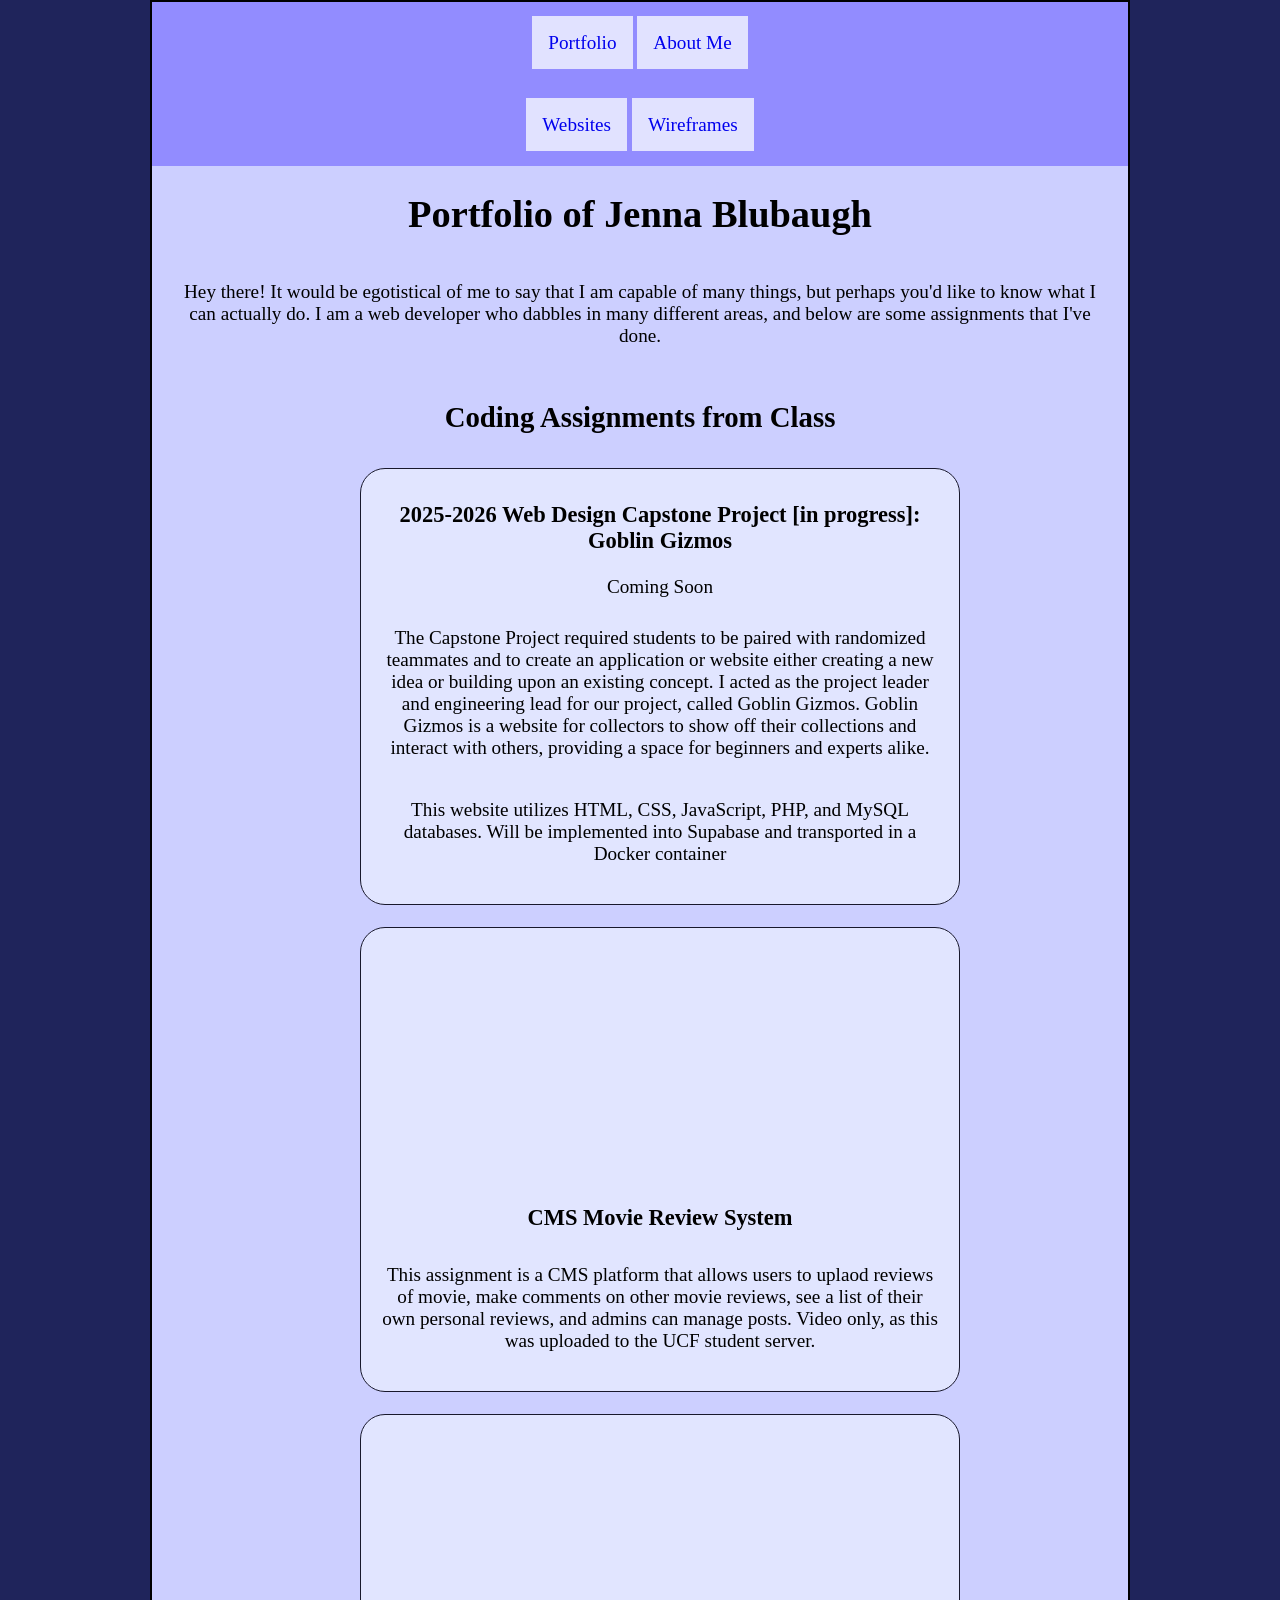
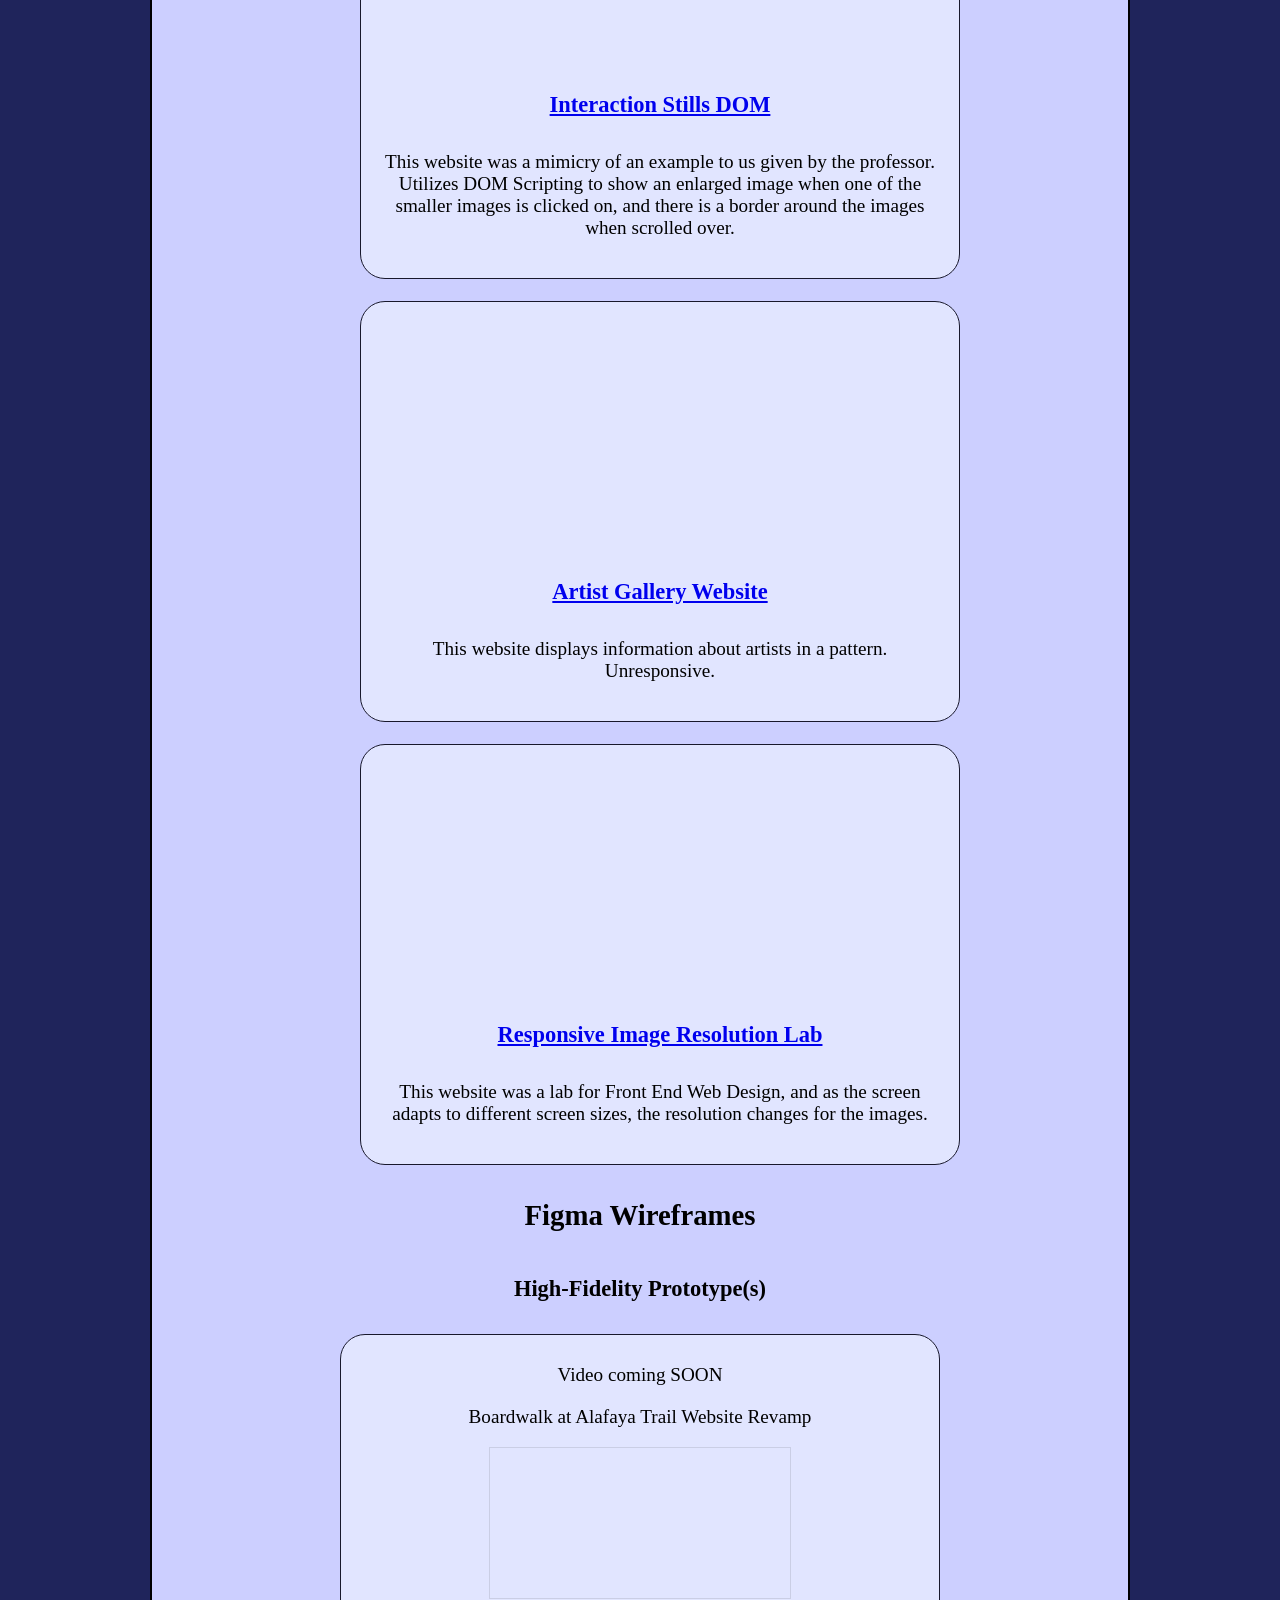
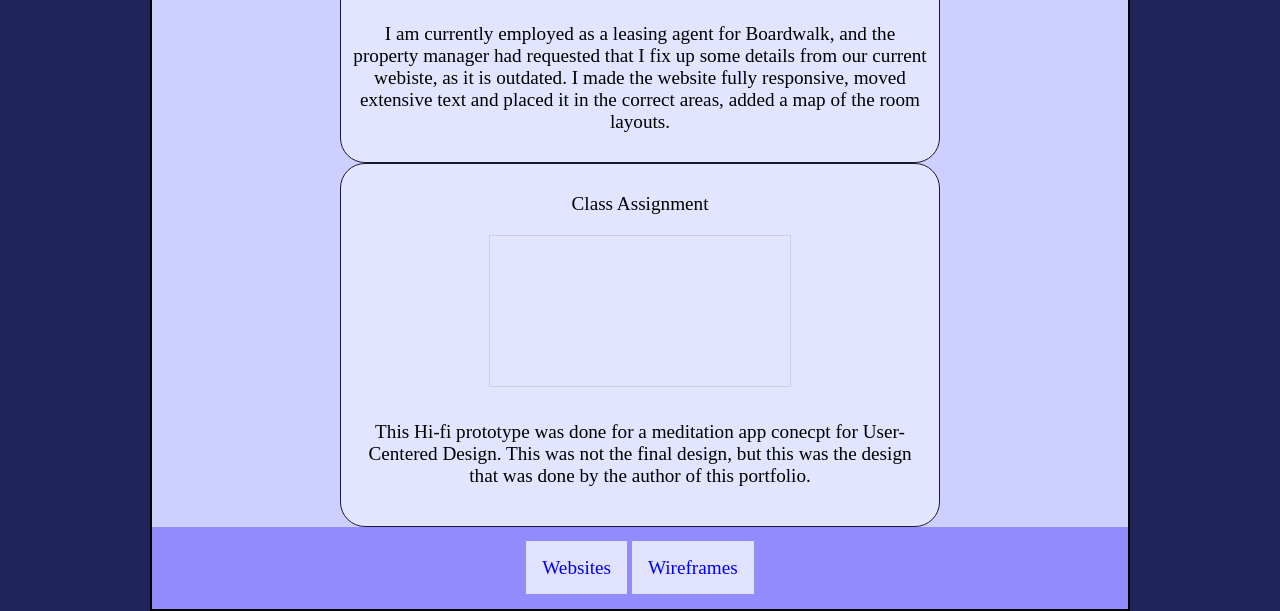
==== commit 1196faf4: "Remove artwork link and clean up HTML structure Removed artwork section and updated text formatting." ====
--- a/index.html
+++ b/index.html
@@ -64,10 +64,6 @@
             <a href="#wireframes">
                 <div class="divNav">Wireframes</div>
             </a>
-            <a href=#artwork>
-                <div class="divNav"> Artwork</div>
-            </a>
-
 
         </nav>
     </header>
@@ -200,98 +196,50 @@
 
         <h3 class="heading">High-Fidelity Prototype(s)</h3>
 
- <div class="itemBox">
-
- <p>Video coming SOON</p>
-
-     <p>Boardwalk at Alafaya Trail Website Revamp</p>
-
-     <iframe style="border: 1px solid rgba(0, 0, 0, 0.1);" width="auto" height="auto" src="https://embed.figma.com/design/ZnL4vc6xWNan6rd6hbeseK/High-Fi-Boardwalk?node-id=0-1&embed-host=share" allowfullscreen></iframe>
-
-<p>I am currently employed as a leasing agent for Boardwalk, and the property manager had requested that I fix up some details
-from our current webiste, as it is outdated.  I made the website fully responsive, moved extensive text and placed it in the 
-correct areas, added a map of the room layouts.  </p>
-
-     
- </div>
-
-
-
-
-
-
-
-         <div class="itemBox">
-
-        <p>Class Assignment</p>
-        <iframe style="border: 1px solid rgba(0, 0, 0, 0.1);" width="auto" height="auto"
-            src="https://embed.figma.com/design/TIP81wdvfMGOOVutg7Varx/Centra-Prototype---Jenna-Blubaugh?node-id=0-1&embed-host=share"
-            allowfullscreen></iframe>
-
-        <p class="description">This Hi-fi prototype was done for a meditation app conecpt for User-Centered Design. This
-            was
-            not the final
-            design,
-            but this was the design that was done by the author of this portfolio.</p>
-         </div>
-
-
-        <!--
-        <h3 class="heading">Low-Fidelity Prototype(s)</h3>
-
-        <p class="description">The following lo-fi wireframes are done in the design phase
-            of the Web Design Capstone for seniors. Three variations in Figma were made, being a phone, tablet, and
-            desktop
-            layout, planning for mobile-first.</p>
-
-
-        <iframe style="border: 1px solid rgba(0, 0, 0, 0.1);" width="500" height="500"
-            src="https://embed.figma.com/design/NwfrQVUoP0lALyEISe7WZ5/LoFi-Prototype-Phone---Goblin-Gizmos?node-id=0-1&embed-host=share"
-            allowfullscreen></iframe>
-
-
-        <iframe style="border: 1px solid rgba(0, 0, 0, 0.1);" width="500" height="500"
-            src="https://embed.figma.com/design/nDXxJygw0sOTkU6MmvKFz3/Goblin-Gizmos-Wireframe-TABLET?node-id=0-1&embed-host=share"
-            allowfullscreen></iframe>
-
-
-        <iframe style="border: 1px solid rgba(0, 0, 0, 0.1);" width="500" height="500"
-            src="https://embed.figma.com/design/91FjytbQcfVmIlbGwhRWey/Goblin-Gizmos-Wireframe-DESKTOP?node-id=0-1&embed-host=share"
-            allowfullscreen></iframe>-->
-
-        <h2 class="heading" id="artwork">Physical Art Pieces, Classwork</h2>
-
-        <!--<div class="slideshow">
-            <div class="slideFade fade">
-                <div class="imgNumber">1/3</div>
-                <img src="StillLifeCharcoal.png" alt="A still life drawing done with charcoal">
-                <div class="imgText">Still-life drawing done with charcoal</div>
-            </div>
-
-            <div class="slideFade fade">
-                <div class="imgNumber">2/3</div>
-                <img src="FabricCharcoal.png" alt="Fabric study drawing done with charcoal">
-                <div class="imgText">Fabric study drawing done with charcoal</div>
-            </div>
-
-
-            <div class="slideFade fade">
-                <div class="imgNumber">3/3</div>
-                <img src="ContinuityGestalt.png"
-                    alt="Gestalt principle of continuity represented with pieces of black paper">
-                <div class="imgText">Gestalt principle of continuity represented with pieces of black paper</div>
-            </div>
-
-            <a class="previous" onclick="plusSlides(-1)">&#10094;</a>
-            <a class="next" onclick="plusSlides(1)">&#10095;</a>
-
-
-        </div>-->
-             <img src="StillLifeCharcoal.png" alt="A still life drawing done with charcoal" style="width:400px;" "height:auto;">
-         <img src="FabricCharcoal.png" alt="Fabric study drawing done with charcoal" style="width:400px;" "height:auto;">
-         <img src="ContinuityGestalt.png"
-                    alt="Gestalt principle of continuity represented with pieces of black paper" style="width:400px;" "height:auto;">
-        
+        <div class="itemBox">
+
+            <p>Video coming SOON</p>
+
+            <p>Boardwalk at Alafaya Trail Website Revamp</p>
+
+            <iframe style="border: 1px solid rgba(0, 0, 0, 0.1);" width="auto" height="auto"
+                src="https://embed.figma.com/design/ZnL4vc6xWNan6rd6hbeseK/High-Fi-Boardwalk?node-id=0-1&embed-host=share"
+                allowfullscreen></iframe>
+
+            <p>I am currently employed as a leasing agent for Boardwalk, and the property manager had requested that I
+                fix up some details
+                from our current webiste, as it is outdated. I made the website fully responsive, moved extensive text
+                and placed it in the
+                correct areas, added a map of the room layouts. </p>
+
+
+        </div>
+
+
+
+
+
+
+
+        <div class="itemBox">
+
+            <p>Class Assignment</p>
+            <iframe style="border: 1px solid rgba(0, 0, 0, 0.1);" width="auto" height="auto"
+                src="https://embed.figma.com/design/TIP81wdvfMGOOVutg7Varx/Centra-Prototype---Jenna-Blubaugh?node-id=0-1&embed-host=share"
+                allowfullscreen></iframe>
+
+            <p class="description">This Hi-fi prototype was done for a meditation app conecpt for User-Centered Design.
+                This
+                was
+                not the final
+                design,
+                but this was the design that was done by the author of this portfolio.</p>
+        </div>
+
+
+
+
+
     </div>
 
     <footer>
@@ -305,9 +253,6 @@
             <a href="#wireframes">
                 <div class="divNav">Wireframes</div>
             </a>
-            <a href=#artwork>
-                <div class="divNav"> Artwork</div>
-            </a>
 
 
 
--- a/indexStyle.css
+++ b/indexStyle.css
@@ -192,6 +192,8 @@
     img {
         width: 450px;
         height: auto;
+        margin-left: auto;
+        margin-right: auto;
     }
 
     .itemBox {
@@ -226,6 +228,8 @@
     img {
         width: 600px;
         height: auto;
+        margin-left: auto;
+        margin-right: auto;
     }
 
 }
